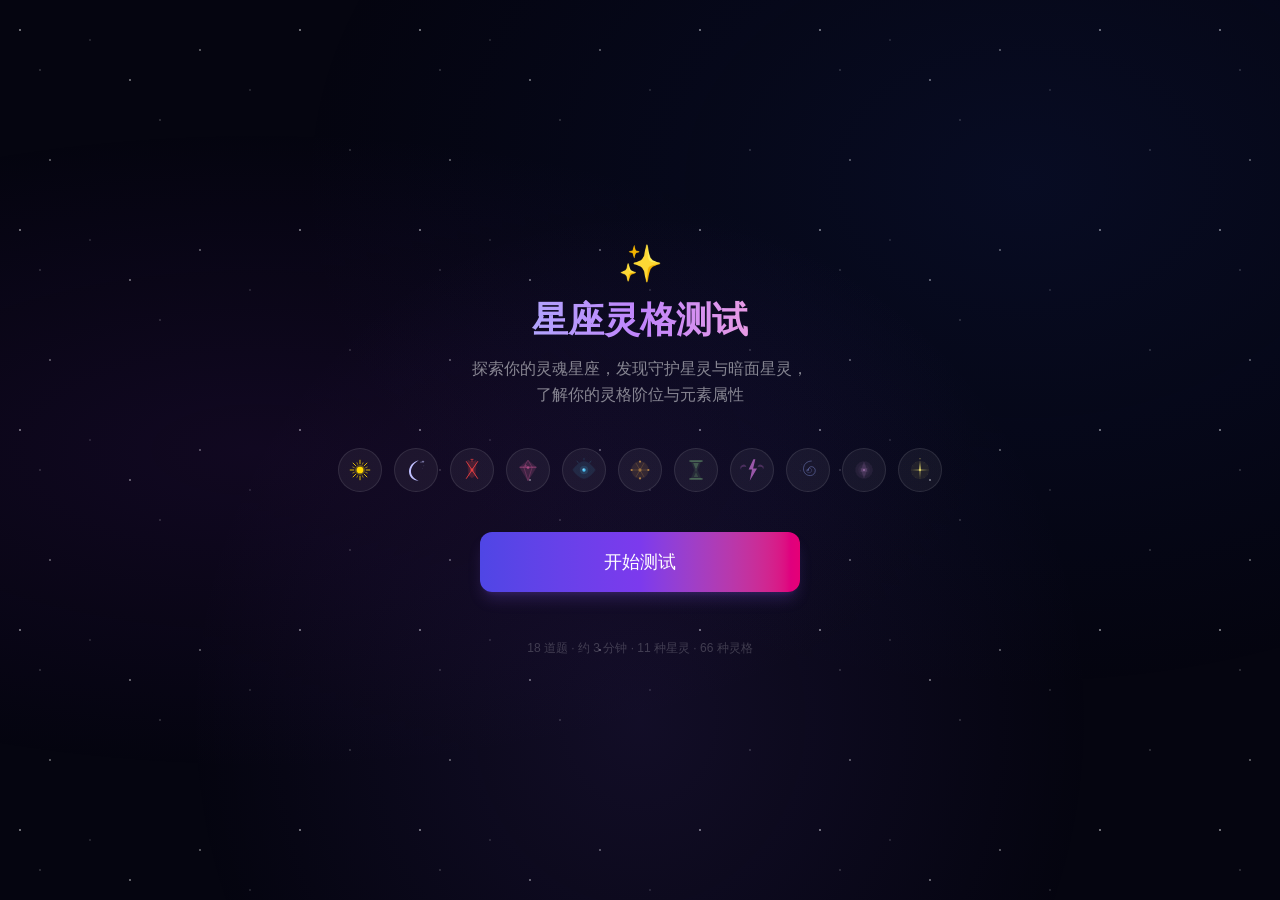
==== index.html @ 36cc38b6 "Fix: html2canvas lab() color - use onclone to inline computed styles" ====
<!DOCTYPE html><html lang="zh-CN" class="geist_a71539c9-module__T19VSG__variable geist_mono_8d43a2aa-module__8Li5zG__variable h-full antialiased"><head><meta charSet="utf-8"/><meta name="viewport" content="width=device-width, initial-scale=1, maximum-scale=1, user-scalable=no"/><link rel="preload" href="/_next/static/media/797e433ab948586e-s.p.09zddjkbdep5a.woff2" as="font" crossorigin="" type="font/woff2"/><link rel="preload" href="/_next/static/media/caa3a2e1cccd8315-s.p.09~u27dqhyhd6.woff2" as="font" crossorigin="" type="font/woff2"/><link rel="stylesheet" href="/_next/static/chunks/150m_~8eeoe51.css" data-precedence="next"/><link rel="preload" as="script" fetchPriority="low" href="/_next/static/chunks/15xrurgzs99gv.js"/><script src="/_next/static/chunks/02i7dfk78~t~2.js" async=""></script><script src="/_next/static/chunks/07lhk_q6pmm3r.js" async=""></script><script src="/_next/static/chunks/0ayx_1_hsv7m9.js" async=""></script><script src="/_next/static/chunks/turbopack-0jeee3~o09zmb.js" async=""></script><script src="/_next/static/chunks/0dbhjjzl8qfwv.js" async=""></script><script src="/_next/static/chunks/00cliq42u_wh..js" async=""></script><meta name="next-size-adjust" content=""/><meta name="theme-color" content="#050510"/><title>星座灵格测试 | 发现你的守护星灵</title><meta name="description" content="探索你的灵魂星座，发现守护星灵与暗面星灵，了解你的灵格阶位与元素属性"/><link rel="icon" href="/favicon.ico?favicon.0x3dzn~oxb6tn.ico" sizes="256x256" type="image/x-icon"/><script src="/_next/static/chunks/03~yq9q893hmn.js" noModule=""></script></head><body class="min-h-screen flex flex-col bg-[#050510] text-white relative"><div hidden=""><!--$--><!--/$--></div><div class="stars-bg"></div><div class="cosmic-overlay"></div><main class="relative z-10 flex-1 flex flex-col"><div class="flex-1 flex items-center justify-center"><div class="text-white/30 text-sm">加载中...</div></div><!--$--><!--/$--></main><script src="/_next/static/chunks/15xrurgzs99gv.js" id="_R_" async=""></script><script>(self.__next_f=self.__next_f||[]).push([0])</script><script>self.__next_f.push([1,"1:\"$Sreact.fragment\"\n2:I[39756,[\"/_next/static/chunks/0dbhjjzl8qfwv.js\"],\"default\"]\n3:I[37457,[\"/_next/static/chunks/0dbhjjzl8qfwv.js\"],\"default\"]\n4:I[47257,[\"/_next/static/chunks/0dbhjjzl8qfwv.js\"],\"ClientPageRoot\"]\n5:I[31713,[\"/_next/static/chunks/0dbhjjzl8qfwv.js\",\"/_next/static/chunks/00cliq42u_wh..js\"],\"default\"]\n8:I[97367,[\"/_next/static/chunks/0dbhjjzl8qfwv.js\"],\"OutletBoundary\"]\n9:\"$Sreact.suspense\"\nb:I[97367,[\"/_next/static/chunks/0dbhjjzl8qfwv.js\"],\"ViewportBoundary\"]\nd:I[97367,[\"/_next/static/chunks/0dbhjjzl8qfwv.js\"],\"MetadataBoundary\"]\nf:I[68027,[\"/_next/static/chunks/0dbhjjzl8qfwv.js\"],\"default\",1]\n:HL[\"/_next/static/chunks/150m_~8eeoe51.css\",\"style\"]\n:HL[\"/_next/static/media/797e433ab948586e-s.p.09zddjkbdep5a.woff2\",\"font\",{\"crossOrigin\":\"\",\"type\":\"font/woff2\"}]\n:HL[\"/_next/static/media/caa3a2e1cccd8315-s.p.09~u27dqhyhd6.woff2\",\"font\",{\"crossOrigin\":\"\",\"type\":\"font/woff2\"}]\n"])</script><script>self.__next_f.push([1,"0:{\"P\":null,\"c\":[\"\",\"\"],\"q\":\"\",\"i\":false,\"f\":[[[\"\",{\"children\":[\"__PAGE__\",{}]},\"$undefined\",\"$undefined\",16],[[\"$\",\"$1\",\"c\",{\"children\":[[[\"$\",\"link\",\"0\",{\"rel\":\"stylesheet\",\"href\":\"/_next/static/chunks/150m_~8eeoe51.css\",\"precedence\":\"next\",\"crossOrigin\":\"$undefined\",\"nonce\":\"$undefined\"}],[\"$\",\"script\",\"script-0\",{\"src\":\"/_next/static/chunks/0dbhjjzl8qfwv.js\",\"async\":true,\"nonce\":\"$undefined\"}]],[\"$\",\"html\",null,{\"lang\":\"zh-CN\",\"className\":\"geist_a71539c9-module__T19VSG__variable geist_mono_8d43a2aa-module__8Li5zG__variable h-full antialiased\",\"children\":[\"$\",\"body\",null,{\"className\":\"min-h-screen flex flex-col bg-[#050510] text-white relative\",\"children\":[[\"$\",\"div\",null,{\"className\":\"stars-bg\"}],[\"$\",\"div\",null,{\"className\":\"cosmic-overlay\"}],[\"$\",\"main\",null,{\"className\":\"relative z-10 flex-1 flex flex-col\",\"children\":[\"$\",\"$L2\",null,{\"parallelRouterKey\":\"children\",\"error\":\"$undefined\",\"errorStyles\":\"$undefined\",\"errorScripts\":\"$undefined\",\"template\":[\"$\",\"$L3\",null,{}],\"templateStyles\":\"$undefined\",\"templateScripts\":\"$undefined\",\"notFound\":[[[\"$\",\"title\",null,{\"children\":\"404: This page could not be found.\"}],[\"$\",\"div\",null,{\"style\":{\"fontFamily\":\"system-ui,\\\"Segoe UI\\\",Roboto,Helvetica,Arial,sans-serif,\\\"Apple Color Emoji\\\",\\\"Segoe UI Emoji\\\"\",\"height\":\"100vh\",\"textAlign\":\"center\",\"display\":\"flex\",\"flexDirection\":\"column\",\"alignItems\":\"center\",\"justifyContent\":\"center\"},\"children\":[\"$\",\"div\",null,{\"children\":[[\"$\",\"style\",null,{\"dangerouslySetInnerHTML\":{\"__html\":\"body{color:#000;background:#fff;margin:0}.next-error-h1{border-right:1px solid rgba(0,0,0,.3)}@media (prefers-color-scheme:dark){body{color:#fff;background:#000}.next-error-h1{border-right:1px solid rgba(255,255,255,.3)}}\"}}],[\"$\",\"h1\",null,{\"className\":\"next-error-h1\",\"style\":{\"display\":\"inline-block\",\"margin\":\"0 20px 0 0\",\"padding\":\"0 23px 0 0\",\"fontSize\":24,\"fontWeight\":500,\"verticalAlign\":\"top\",\"lineHeight\":\"49px\"},\"children\":404}],[\"$\",\"div\",null,{\"style\":{\"display\":\"inline-block\"},\"children\":[\"$\",\"h2\",null,{\"style\":{\"fontSize\":14,\"fontWeight\":400,\"lineHeight\":\"49px\",\"margin\":0},\"children\":\"This page could not be found.\"}]}]]}]}]],[]],\"forbidden\":\"$undefined\",\"unauthorized\":\"$undefined\"}]}]]}]}]]}],{\"children\":[[\"$\",\"$1\",\"c\",{\"children\":[[\"$\",\"$L4\",null,{\"Component\":\"$5\",\"serverProvidedParams\":{\"searchParams\":{},\"params\":{},\"promises\":[\"$@6\",\"$@7\"]}}],[[\"$\",\"script\",\"script-0\",{\"src\":\"/_next/static/chunks/00cliq42u_wh..js\",\"async\":true,\"nonce\":\"$undefined\"}]],[\"$\",\"$L8\",null,{\"children\":[\"$\",\"$9\",null,{\"name\":\"Next.MetadataOutlet\",\"children\":\"$@a\"}]}]]}],{},null,false,null]},null,false,null],[\"$\",\"$1\",\"h\",{\"children\":[null,[\"$\",\"$Lb\",null,{\"children\":\"$Lc\"}],[\"$\",\"div\",null,{\"hidden\":true,\"children\":[\"$\",\"$Ld\",null,{\"children\":[\"$\",\"$9\",null,{\"name\":\"Next.Metadata\",\"children\":\"$Le\"}]}]}],[\"$\",\"meta\",null,{\"name\":\"next-size-adjust\",\"content\":\"\"}]]}],false]],\"m\":\"$undefined\",\"G\":[\"$f\",[[\"$\",\"link\",\"0\",{\"rel\":\"stylesheet\",\"href\":\"/_next/static/chunks/150m_~8eeoe51.css\",\"precedence\":\"next\",\"crossOrigin\":\"$undefined\",\"nonce\":\"$undefined\"}]]],\"S\":true,\"h\":null,\"s\":\"$undefined\",\"l\":\"$undefined\",\"p\":\"$undefined\",\"d\":\"$undefined\",\"b\":\"wkE05wKiAJ2nXS3spjauS\"}\n"])</script><script>self.__next_f.push([1,"6:{}\n7:\"$0:f:0:1:1:children:0:props:children:0:props:serverProvidedParams:params\"\n"])</script><script>self.__next_f.push([1,"c:[[\"$\",\"meta\",\"0\",{\"charSet\":\"utf-8\"}],[\"$\",\"meta\",\"1\",{\"name\":\"viewport\",\"content\":\"width=device-width, initial-scale=1, maximum-scale=1, user-scalable=no\"}],[\"$\",\"meta\",\"2\",{\"name\":\"theme-color\",\"content\":\"#050510\"}]]\n"])</script><script>self.__next_f.push([1,"10:I[27201,[\"/_next/static/chunks/0dbhjjzl8qfwv.js\"],\"IconMark\"]\na:null\ne:[[\"$\",\"title\",\"0\",{\"children\":\"星座灵格测试 | 发现你的守护星灵\"}],[\"$\",\"meta\",\"1\",{\"name\":\"description\",\"content\":\"探索你的灵魂星座，发现守护星灵与暗面星灵，了解你的灵格阶位与元素属性\"}],[\"$\",\"link\",\"2\",{\"rel\":\"icon\",\"href\":\"/favicon.ico?favicon.0x3dzn~oxb6tn.ico\",\"sizes\":\"256x256\",\"type\":\"image/x-icon\"}],[\"$\",\"$L10\",\"3\",{}]]\n"])</script></body></html>
---- _next/static/chunks/150m_~8eeoe51.css ----
@font-face{font-family:Geist;font-style:normal;font-weight:100 900;font-display:swap;src:url(../media/fef07dbb0973bf53-s.12tyk43_3sh9u.woff2)format("woff2");unicode-range:U+460-52F,U+1C80-1C8A,U+20B4,U+2DE0-2DFF,U+A640-A69F,U+FE2E-FE2F}@font-face{font-family:Geist;font-style:normal;font-weight:100 900;font-display:swap;src:url(../media/8a480f0b521d4e75-s.0jzbimsg8vl84.woff2)format("woff2");unicode-range:U+301,U+400-45F,U+490-491,U+4B0-4B1,U+2116}@font-face{font-family:Geist;font-style:normal;font-weight:100 900;font-display:swap;src:url(../media/53b9e256198e5412-s.0-wfv7uh4i7h9.woff2)format("woff2");unicode-range:U+102-103,U+110-111,U+128-129,U+168-169,U+1A0-1A1,U+1AF-1B0,U+300-301,U+303-304,U+308-309,U+323,U+329,U+1EA0-1EF9,U+20AB}@font-face{font-family:Geist;font-style:normal;font-weight:100 900;font-display:swap;src:url(../media/7178b3e590c64307-s.0nx0ww8fni_q3.woff2)format("woff2");unicode-range:U+100-2BA,U+2BD-2C5,U+2C7-2CC,U+2CE-2D7,U+2DD-2FF,U+304,U+308,U+329,U+1D00-1DBF,U+1E00-1E9F,U+1EF2-1EFF,U+2020,U+20A0-20AB,U+20AD-20C0,U+2113,U+2C60-2C7F,U+A720-A7FF}@font-face{font-family:Geist;font-style:normal;font-weight:100 900;font-display:swap;src:url(../media/caa3a2e1cccd8315-s.p.09~u27dqhyhd6.woff2)format("woff2");unicode-range:U+??,U+131,U+152-153,U+2BB-2BC,U+2C6,U+2DA,U+2DC,U+304,U+308,U+329,U+2000-206F,U+20AC,U+2122,U+2191,U+2193,U+2212,U+2215,U+FEFF,U+FFFD}@font-face{font-family:Geist Fallback;src:local(Arial);ascent-override:95.94%;descent-override:28.16%;line-gap-override:0.0%;size-adjust:104.76%}.geist_a71539c9-module__T19VSG__className{font-family:Geist,Geist Fallback;font-style:normal}.geist_a71539c9-module__T19VSG__variable{--font-geist-sans:"Geist", "Geist Fallback"}
@font-face{font-family:Geist Mono;font-style:normal;font-weight:100 900;font-display:swap;src:url(../media/5ce348bf30bf5439-s.0ee55_hj9qcer.woff2)format("woff2");unicode-range:U+460-52F,U+1C80-1C8A,U+20B4,U+2DE0-2DFF,U+A640-A69F,U+FE2E-FE2F}@font-face{font-family:Geist Mono;font-style:normal;font-weight:100 900;font-display:swap;src:url(../media/4fa387ec64143e14-s.0.qu-9752pffj.woff2)format("woff2");unicode-range:U+301,U+400-45F,U+490-491,U+4B0-4B1,U+2116}@font-face{font-family:Geist Mono;font-style:normal;font-weight:100 900;font-display:swap;src:url(../media/6306c77e7c8268e4-s.0mao5jbfbduzp.woff2)format("woff2");unicode-range:U+2000-2001,U+2004-2008,U+200A,U+23B8-23BD,U+2500-259F}@font-face{font-family:Geist Mono;font-style:normal;font-weight:100 900;font-display:swap;src:url(../media/7d817b4c03b0c5f1-s.0uzt.a6d44yda.woff2)format("woff2");unicode-range:U+102-103,U+110-111,U+128-129,U+168-169,U+1A0-1A1,U+1AF-1B0,U+300-301,U+303-304,U+308-309,U+323,U+329,U+1EA0-1EF9,U+20AB}@font-face{font-family:Geist Mono;font-style:normal;font-weight:100 900;font-display:swap;src:url(../media/bbc41e54d2fcbd21-s.0mvwgmnhv29no.woff2)format("woff2");unicode-range:U+100-2BA,U+2BD-2C5,U+2C7-2CC,U+2CE-2D7,U+2DD-2FF,U+304,U+308,U+329,U+1D00-1DBF,U+1E00-1E9F,U+1EF2-1EFF,U+2020,U+20A0-20AB,U+20AD-20C0,U+2113,U+2C60-2C7F,U+A720-A7FF}@font-face{font-family:Geist Mono;font-style:normal;font-weight:100 900;font-display:swap;src:url(../media/797e433ab948586e-s.p.09zddjkbdep5a.woff2)format("woff2");unicode-range:U+??,U+131,U+152-153,U+2BB-2BC,U+2C6,U+2DA,U+2DC,U+304,U+308,U+329,U+2000-206F,U+20AC,U+2122,U+2191,U+2193,U+2212,U+2215,U+FEFF,U+FFFD}@font-face{font-family:Geist Mono Fallback;src:local(Arial);ascent-override:74.67%;descent-override:21.92%;line-gap-override:0.0%;size-adjust:134.59%}.geist_mono_8d43a2aa-module__8Li5zG__className{font-family:Geist Mono,Geist Mono Fallback;font-style:normal}.geist_mono_8d43a2aa-module__8Li5zG__variable{--font-geist-mono:"Geist Mono", "Geist Mono Fallback"}
@layer properties{@supports (((-webkit-hyphens:none)) and (not (margin-trim:inline))) or ((-moz-orient:inline) and (not (color:rgb(from red r g b)))){*,:before,:after,::backdrop{--tw-space-y-reverse:0;--tw-border-style:solid;--tw-gradient-position:initial;--tw-gradient-from:#0000;--tw-gradient-via:#0000;--tw-gradient-to:#0000;--tw-gradient-stops:initial;--tw-gradient-via-stops:initial;--tw-gradient-from-position:0%;--tw-gradient-via-position:50%;--tw-gradient-to-position:100%;--tw-leading:initial;--tw-font-weight:initial;--tw-tracking:initial;--tw-shadow:0 0 #0000;--tw-shadow-color:initial;--tw-shadow-alpha:100%;--tw-inset-shadow:0 0 #0000;--tw-inset-shadow-color:initial;--tw-inset-shadow-alpha:100%;--tw-ring-color:initial;--tw-ring-shadow:0 0 #0000;--tw-inset-ring-color:initial;--tw-inset-ring-shadow:0 0 #0000;--tw-ring-inset:initial;--tw-ring-offset-width:0px;--tw-ring-offset-color:#fff;--tw-ring-offset-shadow:0 0 #0000;--tw-duration:initial;--tw-ease:initial}}}@layer theme{:root,:host{--color-indigo-950:#1e1a4d;--color-pink-300:#fda5d5;--color-pink-600:#e30076;--spacing:.25rem;--container-xs:20rem;--container-sm:24rem;--container-lg:32rem;--text-xs:.75rem;--text-xs--line-height:calc(1 / .75);--text-sm:.875rem;--text-sm--line-height:calc(1.25 / .875);--text-base:1rem;--text-base--line-height:calc(1.5 / 1);--text-lg:1.125rem;--text-lg--line-height:calc(1.75 / 1.125);--text-xl:1.25rem;--text-xl--line-height:calc(1.75 / 1.25);--text-2xl:1.5rem;--text-2xl--line-height:calc(2 / 1.5);--text-3xl:1.875rem;--text-3xl--line-height:calc(2.25 / 1.875);--text-4xl:2.25rem;--text-4xl--line-height:calc(2.5 / 2.25);--text-5xl:3rem;--text-5xl--line-height:1;--font-weight-medium:500;--font-weight-semibold:600;--font-weight-bold:700;--tracking-wide:.025em;--tracking-widest:.1em;--leading-relaxed:1.625;--radius-lg:.5rem;--radius-xl:.75rem;--radius-2xl:1rem;--ease-out:cubic-bezier(0, 0, .2, 1);--ease-in-out:cubic-bezier(.4, 0, .2, 1);--default-transition-duration:.15s;--default-transition-timing-function:cubic-bezier(.4, 0, .2, 1);--default-font-family:var(--font-geist-sans);--default-mono-font-family:var(--font-geist-mono)}@supports (color:lab(0% 0 0)){:root,:host{--color-indigo-950:lab(12.4853% 14.9672 -31.3418);--color-pink-300:lab(77.8308% 38.525 -10.5394);--color-pink-600:lab(49.5493% 79.8381 2.31768)}}}@layer base{*,:after,:before,::backdrop{box-sizing:border-box;border:0 solid;margin:0;padding:0}::file-selector-button{box-sizing:border-box;border:0 solid;margin:0;padding:0}html,:host{-webkit-text-size-adjust:100%;tab-size:4;line-height:1.5;font-family:var(--default-font-family,ui-sans-serif, system-ui, sans-serif, "Apple Color Emoji", "Segoe UI Emoji", "Segoe UI Symbol", "Noto Color Emoji");font-feature-settings:var(--default-font-feature-settings,normal);font-variation-settings:var(--default-font-variation-settings,normal);-webkit-tap-highlight-color:transparent}hr{height:0;color:inherit;border-top-width:1px}abbr:where([title]){-webkit-text-decoration:underline dotted;text-decoration:underline dotted}h1,h2,h3,h4,h5,h6{font-size:inherit;font-weight:inherit}a{color:inherit;-webkit-text-decoration:inherit;-webkit-text-decoration:inherit;-webkit-text-decoration:inherit;-webkit-text-decoration:inherit;text-decoration:inherit}b,strong{font-weight:bolder}code,kbd,samp,pre{font-family:var(--default-mono-font-family,ui-monospace, SFMono-Regular, Menlo, Monaco, Consolas, "Liberation Mono", "Courier New", monospace);font-feature-settings:var(--default-mono-font-feature-settings,normal);font-variation-settings:var(--default-mono-font-variation-settings,normal);font-size:1em}small{font-size:80%}sub,sup{vertical-align:baseline;font-size:75%;line-height:0;position:relative}sub{bottom:-.25em}sup{top:-.5em}table{text-indent:0;border-color:inherit;border-collapse:collapse}:-moz-focusring{outline:auto}progress{vertical-align:baseline}summary{display:list-item}ol,ul,menu{list-style:none}img,svg,video,canvas,audio,iframe,embed,object{vertical-align:middle;display:block}img,video{max-width:100%;height:auto}button,input,select,optgroup,textarea{font:inherit;font-feature-settings:inherit;font-variation-settings:inherit;letter-spacing:inherit;color:inherit;opacity:1;background-color:#0000;border-radius:0}::file-selector-button{font:inherit;font-feature-settings:inherit;font-variation-settings:inherit;letter-spacing:inherit;color:inherit;opacity:1;background-color:#0000;border-radius:0}:where(select:is([multiple],[size])) optgroup{font-weight:bolder}:where(select:is([multiple],[size])) optgroup option{padding-inline-start:20px}::file-selector-button{margin-inline-end:4px}::placeholder{opacity:1}@supports (not ((-webkit-appearance:-apple-pay-button))) or (contain-intrinsic-size:1px){::placeholder{color:currentColor}@supports (color:color-mix(in lab, red, red)){::placeholder{color:color-mix(in oklab, currentcolor 50%, transparent)}}}textarea{resize:vertical}::-webkit-search-decoration{-webkit-appearance:none}::-webkit-date-and-time-value{min-height:1lh;text-align:inherit}::-webkit-datetime-edit{display:inline-flex}::-webkit-datetime-edit-fields-wrapper{padding:0}::-webkit-datetime-edit{padding-block:0}::-webkit-datetime-edit-year-field{padding-block:0}::-webkit-datetime-edit-month-field{padding-block:0}::-webkit-datetime-edit-day-field{padding-block:0}::-webkit-datetime-edit-hour-field{padding-block:0}::-webkit-datetime-edit-minute-field{padding-block:0}::-webkit-datetime-edit-second-field{padding-block:0}::-webkit-datetime-edit-millisecond-field{padding-block:0}::-webkit-datetime-edit-meridiem-field{padding-block:0}::-webkit-calendar-picker-indicator{line-height:1}:-moz-ui-invalid{box-shadow:none}button,input:where([type=button],[type=reset],[type=submit]){appearance:button}::file-selector-button{appearance:button}::-webkit-inner-spin-button{height:auto}::-webkit-outer-spin-button{height:auto}[hidden]:where(:not([hidden=until-found])){display:none!important}}@layer components;@layer utilities{.relative{position:relative}.z-10{z-index:10}.mx-auto{margin-inline:auto}.my-5{margin-block:calc(var(--spacing) * 5)}.mt-6{margin-top:calc(var(--spacing) * 6)}.mt-12{margin-top:calc(var(--spacing) * 12)}.mr-2{margin-right:calc(var(--spacing) * 2)}.mb-1{margin-bottom:calc(var(--spacing) * 1)}.mb-2{margin-bottom:calc(var(--spacing) * 2)}.mb-3{margin-bottom:calc(var(--spacing) * 3)}.mb-4{margin-bottom:calc(var(--spacing) * 4)}.mb-6{margin-bottom:calc(var(--spacing) * 6)}.mb-8{margin-bottom:calc(var(--spacing) * 8)}.mb-10{margin-bottom:calc(var(--spacing) * 10)}.contents{display:contents}.flex{display:flex}.grid{display:grid}.inline-flex{display:inline-flex}.h-1\.5{height:calc(var(--spacing) * 1.5)}.h-2{height:calc(var(--spacing) * 2)}.h-3{height:calc(var(--spacing) * 3)}.h-7{height:calc(var(--spacing) * 7)}.h-11{height:calc(var(--spacing) * 11)}.h-full{height:100%}.h-px{height:1px}.min-h-screen{min-height:100vh}.w-5{width:calc(var(--spacing) * 5)}.w-6{width:calc(var(--spacing) * 6)}.w-7{width:calc(var(--spacing) * 7)}.w-10{width:calc(var(--spacing) * 10)}.w-11{width:calc(var(--spacing) * 11)}.w-12{width:calc(var(--spacing) * 12)}.w-\[375px\]{width:375px}.w-full{width:100%}.max-w-\[375px\]{max-width:375px}.max-w-lg{max-width:var(--container-lg)}.max-w-sm{max-width:var(--container-sm)}.max-w-xs{max-width:var(--container-xs)}.flex-1{flex:1}.flex-shrink-0{flex-shrink:0}.scale-\[1\.02\]{scale:1.02}.grid-cols-3{grid-template-columns:repeat(3,minmax(0,1fr))}.flex-col{flex-direction:column}.flex-wrap{flex-wrap:wrap}.items-center{align-items:center}.items-start{align-items:flex-start}.justify-between{justify-content:space-between}.justify-center{justify-content:center}.gap-2{gap:calc(var(--spacing) * 2)}.gap-2\.5{gap:calc(var(--spacing) * 2.5)}.gap-3{gap:calc(var(--spacing) * 3)}.gap-6{gap:calc(var(--spacing) * 6)}:where(.space-y-1\.5>:not(:last-child)){--tw-space-y-reverse:0;margin-block-start:calc(calc(var(--spacing) * 1.5) * var(--tw-space-y-reverse));margin-block-end:calc(calc(var(--spacing) * 1.5) * calc(1 - var(--tw-space-y-reverse)))}:where(.space-y-2>:not(:last-child)){--tw-space-y-reverse:0;margin-block-start:calc(calc(var(--spacing) * 2) * var(--tw-space-y-reverse));margin-block-end:calc(calc(var(--spacing) * 2) * calc(1 - var(--tw-space-y-reverse)))}:where(.space-y-2\.5>:not(:last-child)){--tw-space-y-reverse:0;margin-block-start:calc(calc(var(--spacing) * 2.5) * var(--tw-space-y-reverse));margin-block-end:calc(calc(var(--spacing) * 2.5) * calc(1 - var(--tw-space-y-reverse)))}:where(.space-y-3>:not(:last-child)){--tw-space-y-reverse:0;margin-block-start:calc(calc(var(--spacing) * 3) * var(--tw-space-y-reverse));margin-block-end:calc(calc(var(--spacing) * 3) * calc(1 - var(--tw-space-y-reverse)))}.truncate{text-overflow:ellipsis;white-space:nowrap;overflow:hidden}.overflow-hidden{overflow:hidden}.rounded-2xl{border-radius:var(--radius-2xl)}.rounded-full{border-radius:3.40282e38px}.rounded-lg{border-radius:var(--radius-lg)}.rounded-xl{border-radius:var(--radius-xl)}.border{border-style:var(--tw-border-style);border-width:1px}.border-indigo-400\/60{border-color:#818cf899;border-color:lab(61.1112% 17.7251 -56.2771/.6)}.border-white\/10{border-color:#ffffff1a;border-color:lab(100% -.0000298023 .0000119209/.1)}.bg-\[\#050510\]{background-color:#050510}.bg-indigo-400{background-color:#818cf8}.bg-indigo-600{background-color:#4f46e5}.bg-indigo-600\/30{background-color:#4f46e54d;background-color:lab(39.3777% 41.5481 -80.9657/.3)}.bg-white\/5{background-color:#ffffff0d;background-color:lab(100% -.0000298023 .0000119209/.05)}.bg-white\/10{background-color:#ffffff1a;background-color:lab(100% -.0000298023 .0000119209/.1)}.bg-gradient-to-r{--tw-gradient-position:to right in oklab;background-image:linear-gradient(var(--tw-gradient-stops))}.from-indigo-300{--tw-gradient-from:#a5b4fc;--tw-gradient-stops:var(--tw-gradient-via-stops,var(--tw-gradient-position), var(--tw-gradient-from) var(--tw-gradient-from-position), var(--tw-gradient-to) var(--tw-gradient-to-position))}.from-indigo-500{--tw-gradient-from:#6366f1;--tw-gradient-stops:var(--tw-gradient-via-stops,var(--tw-gradient-position), var(--tw-gradient-from) var(--tw-gradient-from-position), var(--tw-gradient-to) var(--tw-gradient-to-position))}.from-indigo-600{--tw-gradient-from:#4f46e5;--tw-gradient-stops:var(--tw-gradient-via-stops,var(--tw-gradient-position), var(--tw-gradient-from) var(--tw-gradient-from-position), var(--tw-gradient-to) var(--tw-gradient-to-position))}.via-purple-300{--tw-gradient-via:#c084fc;--tw-gradient-via-stops:var(--tw-gradient-position), var(--tw-gradient-from) var(--tw-gradient-from-position), var(--tw-gradient-via) var(--tw-gradient-via-position), var(--tw-gradient-to) var(--tw-gradient-to-position);--tw-gradient-stops:var(--tw-gradient-via-stops)}.via-purple-600{--tw-gradient-via:#7c3aed;--tw-gradient-via-stops:var(--tw-gradient-position), var(--tw-gradient-from) var(--tw-gradient-from-position), var(--tw-gradient-via) var(--tw-gradient-via-position), var(--tw-gradient-to) var(--tw-gradient-to-position);--tw-gradient-stops:var(--tw-gradient-via-stops)}.to-pink-300{--tw-gradient-to:var(--color-pink-300);--tw-gradient-stops:var(--tw-gradient-via-stops,var(--tw-gradient-position), var(--tw-gradient-from) var(--tw-gradient-from-position), var(--tw-gradient-to) var(--tw-gradient-to-position))}.to-pink-600{--tw-gradient-to:var(--color-pink-600);--tw-gradient-stops:var(--tw-gradient-via-stops,var(--tw-gradient-position), var(--tw-gradient-from) var(--tw-gradient-from-position), var(--tw-gradient-to) var(--tw-gradient-to-position))}.to-purple-500{--tw-gradient-to:#8b5cf6;--tw-gradient-stops:var(--tw-gradient-via-stops,var(--tw-gradient-position), var(--tw-gradient-from) var(--tw-gradient-from-position), var(--tw-gradient-to) var(--tw-gradient-to-position))}.to-purple-600{--tw-gradient-to:#7c3aed;--tw-gradient-stops:var(--tw-gradient-via-stops,var(--tw-gradient-position), var(--tw-gradient-from) var(--tw-gradient-from-position), var(--tw-gradient-to) var(--tw-gradient-to-position))}.bg-clip-text{-webkit-background-clip:text;background-clip:text}.p-2{padding:calc(var(--spacing) * 2)}.px-2{padding-inline:calc(var(--spacing) * 2)}.px-3{padding-inline:calc(var(--spacing) * 3)}.px-4{padding-inline:calc(var(--spacing) * 4)}.px-5{padding-inline:calc(var(--spacing) * 5)}.px-6{padding-inline:calc(var(--spacing) * 6)}.px-8{padding-inline:calc(var(--spacing) * 8)}.py-1{padding-block:calc(var(--spacing) * 1)}.py-2{padding-block:calc(var(--spacing) * 2)}.py-3{padding-block:calc(var(--spacing) * 3)}.py-3\.5{padding-block:calc(var(--spacing) * 3.5)}.py-4{padding-block:calc(var(--spacing) * 4)}.py-8{padding-block:calc(var(--spacing) * 8)}.py-12{padding-block:calc(var(--spacing) * 12)}.text-center{text-align:center}.text-left{text-align:left}.text-right{text-align:right}.text-2xl{font-size:var(--text-2xl);line-height:var(--tw-leading,var(--text-2xl--line-height))}.text-3xl{font-size:var(--text-3xl);line-height:var(--tw-leading,var(--text-3xl--line-height))}.text-4xl{font-size:var(--text-4xl);line-height:var(--tw-leading,var(--text-4xl--line-height))}.text-5xl{font-size:var(--text-5xl);line-height:var(--tw-leading,var(--text-5xl--line-height))}.text-base{font-size:var(--text-base);line-height:var(--tw-leading,var(--text-base--line-height))}.text-lg{font-size:var(--text-lg);line-height:var(--tw-leading,var(--text-lg--line-height))}.text-sm{font-size:var(--text-sm);line-height:var(--tw-leading,var(--text-sm--line-height))}.text-xl{font-size:var(--text-xl);line-height:var(--tw-leading,var(--text-xl--line-height))}.text-xs{font-size:var(--text-xs);line-height:var(--tw-leading,var(--text-xs--line-height))}.text-\[10px\]{font-size:10px}.leading-relaxed{--tw-leading:var(--leading-relaxed);line-height:var(--leading-relaxed)}.font-bold{--tw-font-weight:var(--font-weight-bold);font-weight:var(--font-weight-bold)}.font-medium{--tw-font-weight:var(--font-weight-medium);font-weight:var(--font-weight-medium)}.font-semibold{--tw-font-weight:var(--font-weight-semibold);font-weight:var(--font-weight-semibold)}.tracking-wide{--tw-tracking:var(--tracking-wide);letter-spacing:var(--tracking-wide)}.tracking-widest{--tw-tracking:var(--tracking-widest);letter-spacing:var(--tracking-widest)}.text-indigo-200\/80{color:#c7d2fecc;color:lab(84.441% 2.99528 -22.9673/.8)}.text-indigo-300\/60{color:#a5b4fc99;color:lab(74.1847% 7.29644 -37.7881/.6)}.text-indigo-300\/70{color:#a5b4fcb3;color:lab(74.1847% 7.29644 -37.7881/.7)}.text-indigo-950{color:var(--color-indigo-950)}.text-transparent{color:#0000}.text-white{color:#fff}.text-white\/20{color:#fff3;color:lab(100% -.0000298023 .0000119209/.2)}.text-white\/30{color:#ffffff4d;color:lab(100% -.0000298023 .0000119209/.3)}.text-white\/40{color:#fff6;color:lab(100% -.0000298023 .0000119209/.4)}.text-white\/50{color:#ffffff80;color:lab(100% -.0000298023 .0000119209/.5)}.text-white\/60{color:#fff9;color:lab(100% -.0000298023 .0000119209/.6)}.text-white\/70{color:#ffffffb3;color:lab(100% -.0000298023 .0000119209/.7)}.text-white\/80{color:#fffc;color:lab(100% -.0000298023 .0000119209/.8)}.text-white\/90{color:#ffffffe6;color:lab(100% -.0000298023 .0000119209/.9)}.uppercase{text-transform:uppercase}.antialiased{-webkit-font-smoothing:antialiased;-moz-osx-font-smoothing:grayscale}.opacity-50{opacity:.5}.shadow-lg{--tw-shadow:0 10px 15px -3px var(--tw-shadow-color,#0000001a), 0 4px 6px -4px var(--tw-shadow-color,#0000001a);box-shadow:var(--tw-inset-shadow), var(--tw-inset-ring-shadow), var(--tw-ring-offset-shadow), var(--tw-ring-shadow), var(--tw-shadow)}.shadow-indigo-500\/20{--tw-shadow-color:#6366f133}@supports (color:color-mix(in lab, red, red)){.shadow-indigo-500\/20{--tw-shadow-color:color-mix(in oklab, lab(49.0485% 30.3449 -71.8737/.2) var(--tw-shadow-alpha), transparent)}}.shadow-purple-500\/20{--tw-shadow-color:#8b5cf633}@supports (color:color-mix(in lab, red, red)){.shadow-purple-500\/20{--tw-shadow-color:color-mix(in oklab, lab(50.6912% 45.8506 -71.7974/.2) var(--tw-shadow-alpha), transparent)}}.transition-all{transition-property:all;transition-timing-function:var(--tw-ease,var(--default-transition-timing-function));transition-duration:var(--tw-duration,var(--default-transition-duration))}.transition-colors{transition-property:color,background-color,border-color,outline-color,text-decoration-color,fill,stroke,--tw-gradient-from,--tw-gradient-via,--tw-gradient-to;transition-timing-function:var(--tw-ease,var(--default-transition-timing-function));transition-duration:var(--tw-duration,var(--default-transition-duration))}.duration-300{--tw-duration:.3s;transition-duration:.3s}.duration-500{--tw-duration:.5s;transition-duration:.5s}.duration-700{--tw-duration:.7s;transition-duration:.7s}.ease-in-out{--tw-ease:var(--ease-in-out);transition-timing-function:var(--ease-in-out)}.ease-out{--tw-ease:var(--ease-out);transition-timing-function:var(--ease-out)}@media (hover:hover){.hover\:scale-\[1\.01\]:hover{scale:1.01}.hover\:scale-\[1\.02\]:hover{scale:1.02}.hover\:border-white\/20:hover{border-color:#fff3;border-color:lab(100% -.0000298023 .0000119209/.2)}.hover\:bg-indigo-500:hover{background-color:#6366f1}.hover\:bg-white\/10:hover{background-color:#ffffff1a;background-color:lab(100% -.0000298023 .0000119209/.1)}.hover\:from-indigo-400:hover{--tw-gradient-from:#818cf8;--tw-gradient-stops:var(--tw-gradient-via-stops,var(--tw-gradient-position), var(--tw-gradient-from) var(--tw-gradient-from-position), var(--tw-gradient-to) var(--tw-gradient-to-position))}.hover\:from-indigo-500:hover{--tw-gradient-from:#6366f1;--tw-gradient-stops:var(--tw-gradient-via-stops,var(--tw-gradient-position), var(--tw-gradient-from) var(--tw-gradient-from-position), var(--tw-gradient-to) var(--tw-gradient-to-position))}.hover\:via-purple-500:hover{--tw-gradient-via:#8b5cf6;--tw-gradient-via-stops:var(--tw-gradient-position), var(--tw-gradient-from) var(--tw-gradient-from-position), var(--tw-gradient-via) var(--tw-gradient-via-position), var(--tw-gradient-to) var(--tw-gradient-to-position);--tw-gradient-stops:var(--tw-gradient-via-stops)}.hover\:to-pink-500:hover{--tw-gradient-to:#ec4899;--tw-gradient-stops:var(--tw-gradient-via-stops,var(--tw-gradient-position), var(--tw-gradient-from) var(--tw-gradient-from-position), var(--tw-gradient-to) var(--tw-gradient-to-position))}.hover\:to-purple-400:hover{--tw-gradient-to:#a855f7;--tw-gradient-stops:var(--tw-gradient-via-stops,var(--tw-gradient-position), var(--tw-gradient-from) var(--tw-gradient-from-position), var(--tw-gradient-to) var(--tw-gradient-to-position))}.hover\:to-purple-500:hover{--tw-gradient-to:#8b5cf6;--tw-gradient-stops:var(--tw-gradient-via-stops,var(--tw-gradient-position), var(--tw-gradient-from) var(--tw-gradient-from-position), var(--tw-gradient-to) var(--tw-gradient-to-position))}.hover\:text-white:hover{color:#fff}.hover\:text-white\/60:hover{color:#fff9;color:lab(100% -.0000298023 .0000119209/.6)}.hover\:shadow-lg:hover{--tw-shadow:0 10px 15px -3px var(--tw-shadow-color,#0000001a), 0 4px 6px -4px var(--tw-shadow-color,#0000001a);box-shadow:var(--tw-inset-shadow), var(--tw-inset-ring-shadow), var(--tw-ring-offset-shadow), var(--tw-ring-shadow), var(--tw-shadow)}.hover\:shadow-md:hover{--tw-shadow:0 4px 6px -1px var(--tw-shadow-color,#0000001a), 0 2px 4px -2px var(--tw-shadow-color,#0000001a);box-shadow:var(--tw-inset-shadow), var(--tw-inset-ring-shadow), var(--tw-ring-offset-shadow), var(--tw-ring-shadow), var(--tw-shadow)}.hover\:shadow-xl:hover{--tw-shadow:0 20px 25px -5px var(--tw-shadow-color,#0000001a), 0 8px 10px -6px var(--tw-shadow-color,#0000001a);box-shadow:var(--tw-inset-shadow), var(--tw-inset-ring-shadow), var(--tw-ring-offset-shadow), var(--tw-ring-shadow), var(--tw-shadow)}.hover\:shadow-indigo-500\/10:hover{--tw-shadow-color:#6366f11a}@supports (color:color-mix(in lab, red, red)){.hover\:shadow-indigo-500\/10:hover{--tw-shadow-color:color-mix(in oklab, lab(49.0485% 30.3449 -71.8737/.1) var(--tw-shadow-alpha), transparent)}}.hover\:shadow-purple-500\/25:hover{--tw-shadow-color:#8b5cf640}@supports (color:color-mix(in lab, red, red)){.hover\:shadow-purple-500\/25:hover{--tw-shadow-color:color-mix(in oklab, lab(50.6912% 45.8506 -71.7974/.25) var(--tw-shadow-alpha), transparent)}}.hover\:shadow-purple-500\/30:hover{--tw-shadow-color:#8b5cf64d}@supports (color:color-mix(in lab, red, red)){.hover\:shadow-purple-500\/30:hover{--tw-shadow-color:color-mix(in oklab, lab(50.6912% 45.8506 -71.7974/.3) var(--tw-shadow-alpha), transparent)}}}.active\:scale-\[0\.98\]:active{scale:.98}.disabled\:cursor-not-allowed:disabled{cursor:not-allowed}.disabled\:opacity-50:disabled{opacity:.5}@media (min-width:48rem){.md\:text-2xl{font-size:var(--text-2xl);line-height:var(--tw-leading,var(--text-2xl--line-height))}.md\:text-4xl{font-size:var(--text-4xl);line-height:var(--tw-leading,var(--text-4xl--line-height))}.md\:text-base{font-size:var(--text-base);line-height:var(--tw-leading,var(--text-base--line-height))}}}:root{--background:#050510;--foreground:#ededed}body{background:var(--background);color:var(--foreground);font-family:Arial,Helvetica,sans-serif;overflow-x:hidden}@keyframes twinkle{0%,to{opacity:.3}50%{opacity:1}}@keyframes float{0%,to{transform:translateY(0)}50%{transform:translateY(-20px)}}@keyframes fadeIn{0%{opacity:0;transform:translateY(16px)}to{opacity:1;transform:translateY(0)}}@keyframes slideInUp{0%{opacity:0;transform:translateY(30px)}to{opacity:1;transform:translateY(0)}}@keyframes pulse-glow{0%,to{box-shadow:0 0 20px #6366f14d}50%{box-shadow:0 0 40px #6366f199}}@keyframes shimmer{0%{background-position:-200%}to{background-position:200%}}.animate-fadeIn{animation:.5s ease-out forwards fadeIn}.animate-slideInUp{animation:.6s ease-out forwards slideInUp}.animate-pulse-glow{animation:2s ease-in-out infinite pulse-glow}.stars-bg{z-index:0;pointer-events:none;background-color:#0000;background-image:radial-gradient(1.5px 1.5px at 20px 30px,#fffc,#0000),radial-gradient(1px 1px at 40px 70px,#ffffff80,#0000),radial-gradient(1.5px 1.5px at 50px 160px,#fff9,#0000),radial-gradient(1px 1px at 90px 40px,#fff6,#0000),radial-gradient(1.5px 1.5px at 130px 80px,#ffffffb3,#0000),radial-gradient(1px 1px at 160px 120px,#ffffff80,#0000),radial-gradient(1.5px 1.5px at 200px 50px,#fff9,#0000),radial-gradient(1px 1px at 250px 90px,#fff6,#0000),radial-gradient(1.5px 1.5px at 300px 30px,#fffc,#0000),radial-gradient(1px 1px at 350px 150px,#ffffff80,#0000);background-position:0 0,0 0,0 0,0 0,0 0,0 0,0 0,0 0,0 0,0 0;background-repeat:repeat,repeat,repeat,repeat,repeat,repeat,repeat,repeat,repeat,repeat;background-size:400px 200px;background-attachment:scroll,scroll,scroll,scroll,scroll,scroll,scroll,scroll,scroll,scroll;background-origin:padding-box,padding-box,padding-box,padding-box,padding-box,padding-box,padding-box,padding-box,padding-box,padding-box;background-clip:border-box,border-box,border-box,border-box,border-box,border-box,border-box,border-box,border-box,border-box;animation:4s ease-in-out infinite alternate twinkle;position:fixed;inset:0}.cosmic-overlay{z-index:0;pointer-events:none;background:radial-gradient(at 20%,#581c8726 0%,#0000 50%),radial-gradient(at 80% 20%,#1e40af1f 0%,#0000 50%),radial-gradient(at 50% 80%,#8b5cf61a 0%,#0000 50%);position:fixed;inset:0}.btn-shimmer{background-size:200%;animation:3s linear infinite shimmer}::-webkit-scrollbar{width:4px}::-webkit-scrollbar-track{background:0 0}::-webkit-scrollbar-thumb{background:#8b5cf64d;border-radius:2px}::-webkit-scrollbar-thumb:hover{background:#8b5cf680}@property --tw-space-y-reverse{syntax:"*";inherits:false;initial-value:0}@property --tw-border-style{syntax:"*";inherits:false;initial-value:solid}@property --tw-gradient-position{syntax:"*";inherits:false}@property --tw-gradient-from{syntax:"<color>";inherits:false;initial-value:#0000}@property --tw-gradient-via{syntax:"<color>";inherits:false;initial-value:#0000}@property --tw-gradient-to{syntax:"<color>";inherits:false;initial-value:#0000}@property --tw-gradient-stops{syntax:"*";inherits:false}@property --tw-gradient-via-stops{syntax:"*";inherits:false}@property --tw-gradient-from-position{syntax:"<length-percentage>";inherits:false;initial-value:0%}@property --tw-gradient-via-position{syntax:"<length-percentage>";inherits:false;initial-value:50%}@property --tw-gradient-to-position{syntax:"<length-percentage>";inherits:false;initial-value:100%}@property --tw-leading{syntax:"*";inherits:false}@property --tw-font-weight{syntax:"*";inherits:false}@property --tw-tracking{syntax:"*";inherits:false}@property --tw-shadow{syntax:"*";inherits:false;initial-value:0 0 #0000}@property --tw-shadow-color{syntax:"*";inherits:false}@property --tw-shadow-alpha{syntax:"<percentage>";inherits:false;initial-value:100%}@property --tw-inset-shadow{syntax:"*";inherits:false;initial-value:0 0 #0000}@property --tw-inset-shadow-color{syntax:"*";inherits:false}@property --tw-inset-shadow-alpha{syntax:"<percentage>";inherits:false;initial-value:100%}@property --tw-ring-color{syntax:"*";inherits:false}@property --tw-ring-shadow{syntax:"*";inherits:false;initial-value:0 0 #0000}@property --tw-inset-ring-color{syntax:"*";inherits:false}@property --tw-inset-ring-shadow{syntax:"*";inherits:false;initial-value:0 0 #0000}@property --tw-ring-inset{syntax:"*";inherits:false}@property --tw-ring-offset-width{syntax:"<length>";inherits:false;initial-value:0}@property --tw-ring-offset-color{syntax:"*";inherits:false;initial-value:#fff}@property --tw-ring-offset-shadow{syntax:"*";inherits:false;initial-value:0 0 #0000}@property --tw-duration{syntax:"*";inherits:false}@property --tw-ease{syntax:"*";inherits:false}
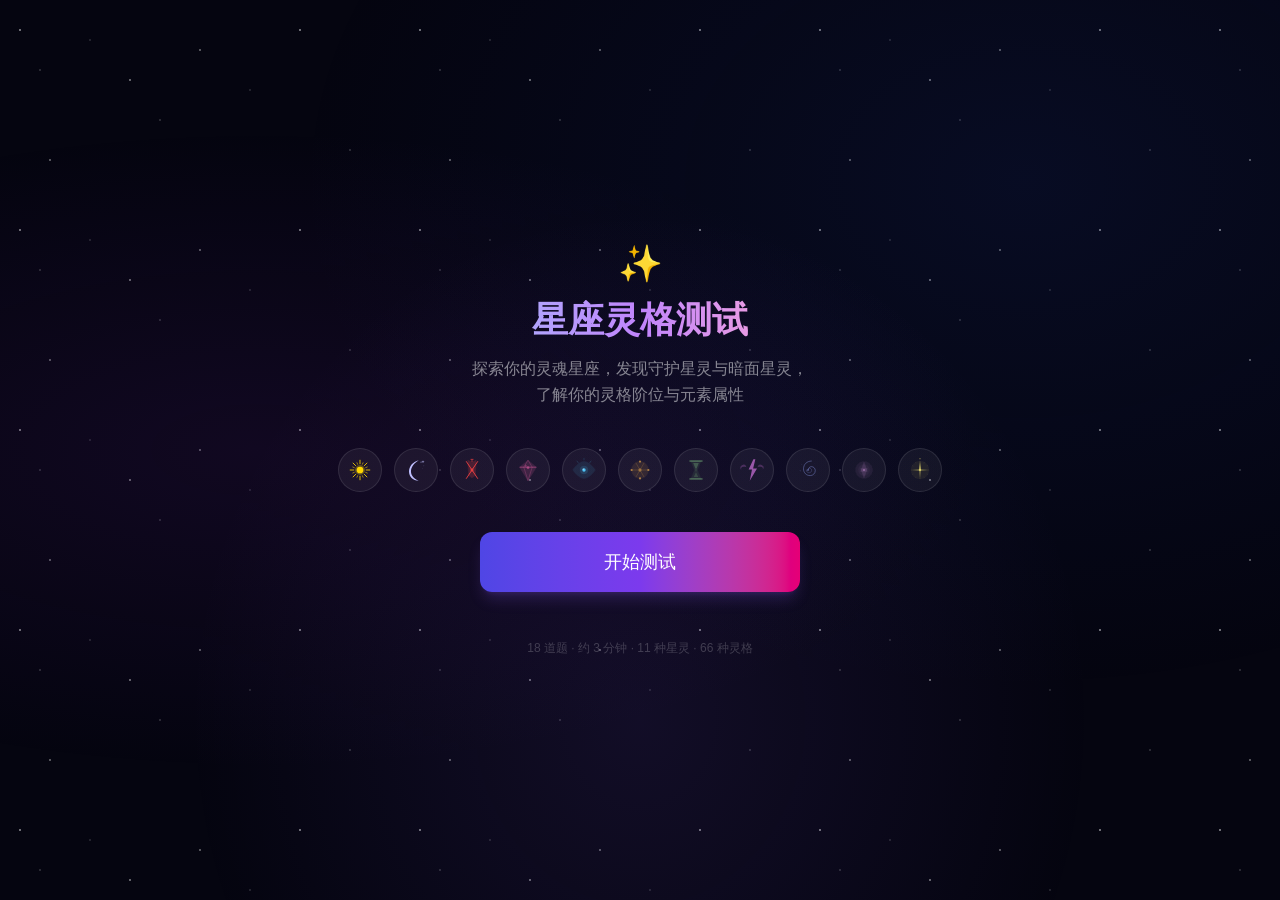
==== commit 0b412d14: "Updates" ====
--- a/index.html
+++ b/index.html
@@ -1 +1 @@
-<!DOCTYPE html><html lang="zh-CN" class="geist_a71539c9-module__T19VSG__variable geist_mono_8d43a2aa-module__8Li5zG__variable h-full antialiased"><head><meta charSet="utf-8"/><meta name="viewport" content="width=device-width, initial-scale=1, maximum-scale=1, user-scalable=no"/><link rel="preload" href="/_next/static/media/797e433ab948586e-s.p.09zddjkbdep5a.woff2" as="font" crossorigin="" type="font/woff2"/><link rel="preload" href="/_next/static/media/caa3a2e1cccd8315-s.p.09~u27dqhyhd6.woff2" as="font" crossorigin="" type="font/woff2"/><link rel="stylesheet" href="/_next/static/chunks/150m_~8eeoe51.css" data-precedence="next"/><link rel="preload" as="script" fetchPriority="low" href="/_next/static/chunks/15xrurgzs99gv.js"/><script src="/_next/static/chunks/02i7dfk78~t~2.js" async=""></script><script src="/_next/static/chunks/07lhk_q6pmm3r.js" async=""></script><script src="/_next/static/chunks/0ayx_1_hsv7m9.js" async=""></script><script src="/_next/static/chunks/turbopack-0jeee3~o09zmb.js" async=""></script><script src="/_next/static/chunks/0dbhjjzl8qfwv.js" async=""></script><script src="/_next/static/chunks/00cliq42u_wh..js" async=""></script><meta name="next-size-adjust" content=""/><meta name="theme-color" content="#050510"/><title>星座灵格测试 | 发现你的守护星灵</title><meta name="description" content="探索你的灵魂星座，发现守护星灵与暗面星灵，了解你的灵格阶位与元素属性"/><link rel="icon" href="/favicon.ico?favicon.0x3dzn~oxb6tn.ico" sizes="256x256" type="image/x-icon"/><script src="/_next/static/chunks/03~yq9q893hmn.js" noModule=""></script></head><body class="min-h-screen flex flex-col bg-[#050510] text-white relative"><div hidden=""><!--$--><!--/$--></div><div class="stars-bg"></div><div class="cosmic-overlay"></div><main class="relative z-10 flex-1 flex flex-col"><div class="flex-1 flex items-center justify-center"><div class="text-white/30 text-sm">加载中...</div></div><!--$--><!--/$--></main><script src="/_next/static/chunks/15xrurgzs99gv.js" id="_R_" async=""></script><script>(self.__next_f=self.__next_f||[]).push([0])</script><script>self.__next_f.push([1,"1:\"$Sreact.fragment\"\n2:I[39756,[\"/_next/static/chunks/0dbhjjzl8qfwv.js\"],\"default\"]\n3:I[37457,[\"/_next/static/chunks/0dbhjjzl8qfwv.js\"],\"default\"]\n4:I[47257,[\"/_next/static/chunks/0dbhjjzl8qfwv.js\"],\"ClientPageRoot\"]\n5:I[31713,[\"/_next/static/chunks/0dbhjjzl8qfwv.js\",\"/_next/static/chunks/00cliq42u_wh..js\"],\"default\"]\n8:I[97367,[\"/_next/static/chunks/0dbhjjzl8qfwv.js\"],\"OutletBoundary\"]\n9:\"$Sreact.suspense\"\nb:I[97367,[\"/_next/static/chunks/0dbhjjzl8qfwv.js\"],\"ViewportBoundary\"]\nd:I[97367,[\"/_next/static/chunks/0dbhjjzl8qfwv.js\"],\"MetadataBoundary\"]\nf:I[68027,[\"/_next/static/chunks/0dbhjjzl8qfwv.js\"],\"default\",1]\n:HL[\"/_next/static/chunks/150m_~8eeoe51.css\",\"style\"]\n:HL[\"/_next/static/media/797e433ab948586e-s.p.09zddjkbdep5a.woff2\",\"font\",{\"crossOrigin\":\"\",\"type\":\"font/woff2\"}]\n:HL[\"/_next/static/media/caa3a2e1cccd8315-s.p.09~u27dqhyhd6.woff2\",\"font\",{\"crossOrigin\":\"\",\"type\":\"font/woff2\"}]\n"])</script><script>self.__next_f.push([1,"0:{\"P\":null,\"c\":[\"\",\"\"],\"q\":\"\",\"i\":false,\"f\":[[[\"\",{\"children\":[\"__PAGE__\",{}]},\"$undefined\",\"$undefined\",16],[[\"$\",\"$1\",\"c\",{\"children\":[[[\"$\",\"link\",\"0\",{\"rel\":\"stylesheet\",\"href\":\"/_next/static/chunks/150m_~8eeoe51.css\",\"precedence\":\"next\",\"crossOrigin\":\"$undefined\",\"nonce\":\"$undefined\"}],[\"$\",\"script\",\"script-0\",{\"src\":\"/_next/static/chunks/0dbhjjzl8qfwv.js\",\"async\":true,\"nonce\":\"$undefined\"}]],[\"$\",\"html\",null,{\"lang\":\"zh-CN\",\"className\":\"geist_a71539c9-module__T19VSG__variable geist_mono_8d43a2aa-module__8Li5zG__variable h-full antialiased\",\"children\":[\"$\",\"body\",null,{\"className\":\"min-h-screen flex flex-col bg-[#050510] text-white relative\",\"children\":[[\"$\",\"div\",null,{\"className\":\"stars-bg\"}],[\"$\",\"div\",null,{\"className\":\"cosmic-overlay\"}],[\"$\",\"main\",null,{\"className\":\"relative z-10 flex-1 flex flex-col\",\"children\":[\"$\",\"$L2\",null,{\"parallelRouterKey\":\"children\",\"error\":\"$undefined\",\"errorStyles\":\"$undefined\",\"errorScripts\":\"$undefined\",\"template\":[\"$\",\"$L3\",null,{}],\"templateStyles\":\"$undefined\",\"templateScripts\":\"$undefined\",\"notFound\":[[[\"$\",\"title\",null,{\"children\":\"404: This page could not be found.\"}],[\"$\",\"div\",null,{\"style\":{\"fontFamily\":\"system-ui,\\\"Segoe UI\\\",Roboto,Helvetica,Arial,sans-serif,\\\"Apple Color Emoji\\\",\\\"Segoe UI Emoji\\\"\",\"height\":\"100vh\",\"textAlign\":\"center\",\"display\":\"flex\",\"flexDirection\":\"column\",\"alignItems\":\"center\",\"justifyContent\":\"center\"},\"children\":[\"$\",\"div\",null,{\"children\":[[\"$\",\"style\",null,{\"dangerouslySetInnerHTML\":{\"__html\":\"body{color:#000;background:#fff;margin:0}.next-error-h1{border-right:1px solid rgba(0,0,0,.3)}@media (prefers-color-scheme:dark){body{color:#fff;background:#000}.next-error-h1{border-right:1px solid rgba(255,255,255,.3)}}\"}}],[\"$\",\"h1\",null,{\"className\":\"next-error-h1\",\"style\":{\"display\":\"inline-block\",\"margin\":\"0 20px 0 0\",\"padding\":\"0 23px 0 0\",\"fontSize\":24,\"fontWeight\":500,\"verticalAlign\":\"top\",\"lineHeight\":\"49px\"},\"children\":404}],[\"$\",\"div\",null,{\"style\":{\"display\":\"inline-block\"},\"children\":[\"$\",\"h2\",null,{\"style\":{\"fontSize\":14,\"fontWeight\":400,\"lineHeight\":\"49px\",\"margin\":0},\"children\":\"This page could not be found.\"}]}]]}]}]],[]],\"forbidden\":\"$undefined\",\"unauthorized\":\"$undefined\"}]}]]}]}]]}],{\"children\":[[\"$\",\"$1\",\"c\",{\"children\":[[\"$\",\"$L4\",null,{\"Component\":\"$5\",\"serverProvidedParams\":{\"searchParams\":{},\"params\":{},\"promises\":[\"$@6\",\"$@7\"]}}],[[\"$\",\"script\",\"script-0\",{\"src\":\"/_next/static/chunks/00cliq42u_wh..js\",\"async\":true,\"nonce\":\"$undefined\"}]],[\"$\",\"$L8\",null,{\"children\":[\"$\",\"$9\",null,{\"name\":\"Next.MetadataOutlet\",\"children\":\"$@a\"}]}]]}],{},null,false,null]},null,false,null],[\"$\",\"$1\",\"h\",{\"children\":[null,[\"$\",\"$Lb\",null,{\"children\":\"$Lc\"}],[\"$\",\"div\",null,{\"hidden\":true,\"children\":[\"$\",\"$Ld\",null,{\"children\":[\"$\",\"$9\",null,{\"name\":\"Next.Metadata\",\"children\":\"$Le\"}]}]}],[\"$\",\"meta\",null,{\"name\":\"next-size-adjust\",\"content\":\"\"}]]}],false]],\"m\":\"$undefined\",\"G\":[\"$f\",[[\"$\",\"link\",\"0\",{\"rel\":\"stylesheet\",\"href\":\"/_next/static/chunks/150m_~8eeoe51.css\",\"precedence\":\"next\",\"crossOrigin\":\"$undefined\",\"nonce\":\"$undefined\"}]]],\"S\":true,\"h\":null,\"s\":\"$undefined\",\"l\":\"$undefined\",\"p\":\"$undefined\",\"d\":\"$undefined\",\"b\":\"wkE05wKiAJ2nXS3spjauS\"}\n"])</script><script>self.__next_f.push([1,"6:{}\n7:\"$0:f:0:1:1:children:0:props:children:0:props:serverProvidedParams:params\"\n"])</script><script>self.__next_f.push([1,"c:[[\"$\",\"meta\",\"0\",{\"charSet\":\"utf-8\"}],[\"$\",\"meta\",\"1\",{\"name\":\"viewport\",\"content\":\"width=device-width, initial-scale=1, maximum-scale=1, user-scalable=no\"}],[\"$\",\"meta\",\"2\",{\"name\":\"theme-color\",\"content\":\"#050510\"}]]\n"])</script><script>self.__next_f.push([1,"10:I[27201,[\"/_next/static/chunks/0dbhjjzl8qfwv.js\"],\"IconMark\"]\na:null\ne:[[\"$\",\"title\",\"0\",{\"children\":\"星座灵格测试 | 发现你的守护星灵\"}],[\"$\",\"meta\",\"1\",{\"name\":\"description\",\"content\":\"探索你的灵魂星座，发现守护星灵与暗面星灵，了解你的灵格阶位与元素属性\"}],[\"$\",\"link\",\"2\",{\"rel\":\"icon\",\"href\":\"/favicon.ico?favicon.0x3dzn~oxb6tn.ico\",\"sizes\":\"256x256\",\"type\":\"image/x-icon\"}],[\"$\",\"$L10\",\"3\",{}]]\n"])</script></body></html>+<!DOCTYPE html><html lang="zh-CN" class="geist_a71539c9-module__T19VSG__variable geist_mono_8d43a2aa-module__8Li5zG__variable h-full antialiased"><head><meta charSet="utf-8"/><meta name="viewport" content="width=device-width, initial-scale=1, maximum-scale=1, user-scalable=no"/><link rel="preload" href="/_next/static/media/797e433ab948586e-s.p.09zddjkbdep5a.woff2" as="font" crossorigin="" type="font/woff2"/><link rel="preload" href="/_next/static/media/caa3a2e1cccd8315-s.p.09~u27dqhyhd6.woff2" as="font" crossorigin="" type="font/woff2"/><link rel="stylesheet" href="/_next/static/chunks/0o4u84ttugh4v.css" data-precedence="next"/><link rel="preload" as="script" fetchPriority="low" href="/_next/static/chunks/15xrurgzs99gv.js"/><script src="/_next/static/chunks/02i7dfk78~t~2.js" async=""></script><script src="/_next/static/chunks/07lhk_q6pmm3r.js" async=""></script><script src="/_next/static/chunks/0ayx_1_hsv7m9.js" async=""></script><script src="/_next/static/chunks/turbopack-0jeee3~o09zmb.js" async=""></script><script src="/_next/static/chunks/0dbhjjzl8qfwv.js" async=""></script><script src="/_next/static/chunks/00cliq42u_wh..js" async=""></script><meta name="next-size-adjust" content=""/><meta name="theme-color" content="#050510"/><title>星座灵格测试 | 发现你的守护星灵</title><meta name="description" content="探索你的灵魂星座，发现守护星灵与暗面星灵，了解你的灵格阶位与元素属性"/><link rel="icon" href="/favicon.ico?favicon.0x3dzn~oxb6tn.ico" sizes="256x256" type="image/x-icon"/><script src="/_next/static/chunks/03~yq9q893hmn.js" noModule=""></script></head><body class="min-h-screen flex flex-col bg-[#050510] text-white relative"><div hidden=""><!--$--><!--/$--></div><div class="stars-bg"></div><div class="cosmic-overlay"></div><main class="relative z-10 flex-1 flex flex-col"><div class="flex-1 flex items-center justify-center"><div class="text-white/30 text-sm">加载中...</div></div><!--$--><!--/$--></main><script src="/_next/static/chunks/15xrurgzs99gv.js" id="_R_" async=""></script><script>(self.__next_f=self.__next_f||[]).push([0])</script><script>self.__next_f.push([1,"1:\"$Sreact.fragment\"\n2:I[39756,[\"/_next/static/chunks/0dbhjjzl8qfwv.js\"],\"default\"]\n3:I[37457,[\"/_next/static/chunks/0dbhjjzl8qfwv.js\"],\"default\"]\n4:I[47257,[\"/_next/static/chunks/0dbhjjzl8qfwv.js\"],\"ClientPageRoot\"]\n5:I[31713,[\"/_next/static/chunks/0dbhjjzl8qfwv.js\",\"/_next/static/chunks/00cliq42u_wh..js\"],\"default\"]\n8:I[97367,[\"/_next/static/chunks/0dbhjjzl8qfwv.js\"],\"OutletBoundary\"]\n9:\"$Sreact.suspense\"\nb:I[97367,[\"/_next/static/chunks/0dbhjjzl8qfwv.js\"],\"ViewportBoundary\"]\nd:I[97367,[\"/_next/static/chunks/0dbhjjzl8qfwv.js\"],\"MetadataBoundary\"]\nf:I[68027,[\"/_next/static/chunks/0dbhjjzl8qfwv.js\"],\"default\",1]\n:HL[\"/_next/static/chunks/0o4u84ttugh4v.css\",\"style\"]\n:HL[\"/_next/static/media/797e433ab948586e-s.p.09zddjkbdep5a.woff2\",\"font\",{\"crossOrigin\":\"\",\"type\":\"font/woff2\"}]\n:HL[\"/_next/static/media/caa3a2e1cccd8315-s.p.09~u27dqhyhd6.woff2\",\"font\",{\"crossOrigin\":\"\",\"type\":\"font/woff2\"}]\n"])</script><script>self.__next_f.push([1,"0:{\"P\":null,\"c\":[\"\",\"\"],\"q\":\"\",\"i\":false,\"f\":[[[\"\",{\"children\":[\"__PAGE__\",{}]},\"$undefined\",\"$undefined\",16],[[\"$\",\"$1\",\"c\",{\"children\":[[[\"$\",\"link\",\"0\",{\"rel\":\"stylesheet\",\"href\":\"/_next/static/chunks/0o4u84ttugh4v.css\",\"precedence\":\"next\",\"crossOrigin\":\"$undefined\",\"nonce\":\"$undefined\"}],[\"$\",\"script\",\"script-0\",{\"src\":\"/_next/static/chunks/0dbhjjzl8qfwv.js\",\"async\":true,\"nonce\":\"$undefined\"}]],[\"$\",\"html\",null,{\"lang\":\"zh-CN\",\"className\":\"geist_a71539c9-module__T19VSG__variable geist_mono_8d43a2aa-module__8Li5zG__variable h-full antialiased\",\"children\":[\"$\",\"body\",null,{\"className\":\"min-h-screen flex flex-col bg-[#050510] text-white relative\",\"children\":[[\"$\",\"div\",null,{\"className\":\"stars-bg\"}],[\"$\",\"div\",null,{\"className\":\"cosmic-overlay\"}],[\"$\",\"main\",null,{\"className\":\"relative z-10 flex-1 flex flex-col\",\"children\":[\"$\",\"$L2\",null,{\"parallelRouterKey\":\"children\",\"error\":\"$undefined\",\"errorStyles\":\"$undefined\",\"errorScripts\":\"$undefined\",\"template\":[\"$\",\"$L3\",null,{}],\"templateStyles\":\"$undefined\",\"templateScripts\":\"$undefined\",\"notFound\":[[[\"$\",\"title\",null,{\"children\":\"404: This page could not be found.\"}],[\"$\",\"div\",null,{\"style\":{\"fontFamily\":\"system-ui,\\\"Segoe UI\\\",Roboto,Helvetica,Arial,sans-serif,\\\"Apple Color Emoji\\\",\\\"Segoe UI Emoji\\\"\",\"height\":\"100vh\",\"textAlign\":\"center\",\"display\":\"flex\",\"flexDirection\":\"column\",\"alignItems\":\"center\",\"justifyContent\":\"center\"},\"children\":[\"$\",\"div\",null,{\"children\":[[\"$\",\"style\",null,{\"dangerouslySetInnerHTML\":{\"__html\":\"body{color:#000;background:#fff;margin:0}.next-error-h1{border-right:1px solid rgba(0,0,0,.3)}@media (prefers-color-scheme:dark){body{color:#fff;background:#000}.next-error-h1{border-right:1px solid rgba(255,255,255,.3)}}\"}}],[\"$\",\"h1\",null,{\"className\":\"next-error-h1\",\"style\":{\"display\":\"inline-block\",\"margin\":\"0 20px 0 0\",\"padding\":\"0 23px 0 0\",\"fontSize\":24,\"fontWeight\":500,\"verticalAlign\":\"top\",\"lineHeight\":\"49px\"},\"children\":404}],[\"$\",\"div\",null,{\"style\":{\"display\":\"inline-block\"},\"children\":[\"$\",\"h2\",null,{\"style\":{\"fontSize\":14,\"fontWeight\":400,\"lineHeight\":\"49px\",\"margin\":0},\"children\":\"This page could not be found.\"}]}]]}]}]],[]],\"forbidden\":\"$undefined\",\"unauthorized\":\"$undefined\"}]}]]}]}]]}],{\"children\":[[\"$\",\"$1\",\"c\",{\"children\":[[\"$\",\"$L4\",null,{\"Component\":\"$5\",\"serverProvidedParams\":{\"searchParams\":{},\"params\":{},\"promises\":[\"$@6\",\"$@7\"]}}],[[\"$\",\"script\",\"script-0\",{\"src\":\"/_next/static/chunks/00cliq42u_wh..js\",\"async\":true,\"nonce\":\"$undefined\"}]],[\"$\",\"$L8\",null,{\"children\":[\"$\",\"$9\",null,{\"name\":\"Next.MetadataOutlet\",\"children\":\"$@a\"}]}]]}],{},null,false,null]},null,false,null],[\"$\",\"$1\",\"h\",{\"children\":[null,[\"$\",\"$Lb\",null,{\"children\":\"$Lc\"}],[\"$\",\"div\",null,{\"hidden\":true,\"children\":[\"$\",\"$Ld\",null,{\"children\":[\"$\",\"$9\",null,{\"name\":\"Next.Metadata\",\"children\":\"$Le\"}]}]}],[\"$\",\"meta\",null,{\"name\":\"next-size-adjust\",\"content\":\"\"}]]}],false]],\"m\":\"$undefined\",\"G\":[\"$f\",[[\"$\",\"link\",\"0\",{\"rel\":\"stylesheet\",\"href\":\"/_next/static/chunks/0o4u84ttugh4v.css\",\"precedence\":\"next\",\"crossOrigin\":\"$undefined\",\"nonce\":\"$undefined\"}]]],\"S\":true,\"h\":null,\"s\":\"$undefined\",\"l\":\"$undefined\",\"p\":\"$undefined\",\"d\":\"$undefined\",\"b\":\"kQ49zuvmvX2GH5yGTQTno\"}\n"])</script><script>self.__next_f.push([1,"6:{}\n7:\"$0:f:0:1:1:children:0:props:children:0:props:serverProvidedParams:params\"\n"])</script><script>self.__next_f.push([1,"c:[[\"$\",\"meta\",\"0\",{\"charSet\":\"utf-8\"}],[\"$\",\"meta\",\"1\",{\"name\":\"viewport\",\"content\":\"width=device-width, initial-scale=1, maximum-scale=1, user-scalable=no\"}],[\"$\",\"meta\",\"2\",{\"name\":\"theme-color\",\"content\":\"#050510\"}]]\n"])</script><script>self.__next_f.push([1,"10:I[27201,[\"/_next/static/chunks/0dbhjjzl8qfwv.js\"],\"IconMark\"]\na:null\ne:[[\"$\",\"title\",\"0\",{\"children\":\"星座灵格测试 | 发现你的守护星灵\"}],[\"$\",\"meta\",\"1\",{\"name\":\"description\",\"content\":\"探索你的灵魂星座，发现守护星灵与暗面星灵，了解你的灵格阶位与元素属性\"}],[\"$\",\"link\",\"2\",{\"rel\":\"icon\",\"href\":\"/favicon.ico?favicon.0x3dzn~oxb6tn.ico\",\"sizes\":\"256x256\",\"type\":\"image/x-icon\"}],[\"$\",\"$L10\",\"3\",{}]]\n"])</script></body></html>
--- a/_next/static/chunks/0o4u84ttugh4v.css
+++ b/_next/static/chunks/0o4u84ttugh4v.css
@@ -0,0 +1,3 @@
+@font-face{font-family:Geist;font-style:normal;font-weight:100 900;font-display:swap;src:url(../media/fef07dbb0973bf53-s.12tyk43_3sh9u.woff2)format("woff2");unicode-range:U+460-52F,U+1C80-1C8A,U+20B4,U+2DE0-2DFF,U+A640-A69F,U+FE2E-FE2F}@font-face{font-family:Geist;font-style:normal;font-weight:100 900;font-display:swap;src:url(../media/8a480f0b521d4e75-s.0jzbimsg8vl84.woff2)format("woff2");unicode-range:U+301,U+400-45F,U+490-491,U+4B0-4B1,U+2116}@font-face{font-family:Geist;font-style:normal;font-weight:100 900;font-display:swap;src:url(../media/53b9e256198e5412-s.0-wfv7uh4i7h9.woff2)format("woff2");unicode-range:U+102-103,U+110-111,U+128-129,U+168-169,U+1A0-1A1,U+1AF-1B0,U+300-301,U+303-304,U+308-309,U+323,U+329,U+1EA0-1EF9,U+20AB}@font-face{font-family:Geist;font-style:normal;font-weight:100 900;font-display:swap;src:url(../media/7178b3e590c64307-s.0nx0ww8fni_q3.woff2)format("woff2");unicode-range:U+100-2BA,U+2BD-2C5,U+2C7-2CC,U+2CE-2D7,U+2DD-2FF,U+304,U+308,U+329,U+1D00-1DBF,U+1E00-1E9F,U+1EF2-1EFF,U+2020,U+20A0-20AB,U+20AD-20C0,U+2113,U+2C60-2C7F,U+A720-A7FF}@font-face{font-family:Geist;font-style:normal;font-weight:100 900;font-display:swap;src:url(../media/caa3a2e1cccd8315-s.p.09~u27dqhyhd6.woff2)format("woff2");unicode-range:U+??,U+131,U+152-153,U+2BB-2BC,U+2C6,U+2DA,U+2DC,U+304,U+308,U+329,U+2000-206F,U+20AC,U+2122,U+2191,U+2193,U+2212,U+2215,U+FEFF,U+FFFD}@font-face{font-family:Geist Fallback;src:local(Arial);ascent-override:95.94%;descent-override:28.16%;line-gap-override:0.0%;size-adjust:104.76%}.geist_a71539c9-module__T19VSG__className{font-family:Geist,Geist Fallback;font-style:normal}.geist_a71539c9-module__T19VSG__variable{--font-geist-sans:"Geist", "Geist Fallback"}
+@font-face{font-family:Geist Mono;font-style:normal;font-weight:100 900;font-display:swap;src:url(../media/5ce348bf30bf5439-s.0ee55_hj9qcer.woff2)format("woff2");unicode-range:U+460-52F,U+1C80-1C8A,U+20B4,U+2DE0-2DFF,U+A640-A69F,U+FE2E-FE2F}@font-face{font-family:Geist Mono;font-style:normal;font-weight:100 900;font-display:swap;src:url(../media/4fa387ec64143e14-s.0.qu-9752pffj.woff2)format("woff2");unicode-range:U+301,U+400-45F,U+490-491,U+4B0-4B1,U+2116}@font-face{font-family:Geist Mono;font-style:normal;font-weight:100 900;font-display:swap;src:url(../media/6306c77e7c8268e4-s.0mao5jbfbduzp.woff2)format("woff2");unicode-range:U+2000-2001,U+2004-2008,U+200A,U+23B8-23BD,U+2500-259F}@font-face{font-family:Geist Mono;font-style:normal;font-weight:100 900;font-display:swap;src:url(../media/7d817b4c03b0c5f1-s.0uzt.a6d44yda.woff2)format("woff2");unicode-range:U+102-103,U+110-111,U+128-129,U+168-169,U+1A0-1A1,U+1AF-1B0,U+300-301,U+303-304,U+308-309,U+323,U+329,U+1EA0-1EF9,U+20AB}@font-face{font-family:Geist Mono;font-style:normal;font-weight:100 900;font-display:swap;src:url(../media/bbc41e54d2fcbd21-s.0mvwgmnhv29no.woff2)format("woff2");unicode-range:U+100-2BA,U+2BD-2C5,U+2C7-2CC,U+2CE-2D7,U+2DD-2FF,U+304,U+308,U+329,U+1D00-1DBF,U+1E00-1E9F,U+1EF2-1EFF,U+2020,U+20A0-20AB,U+20AD-20C0,U+2113,U+2C60-2C7F,U+A720-A7FF}@font-face{font-family:Geist Mono;font-style:normal;font-weight:100 900;font-display:swap;src:url(../media/797e433ab948586e-s.p.09zddjkbdep5a.woff2)format("woff2");unicode-range:U+??,U+131,U+152-153,U+2BB-2BC,U+2C6,U+2DA,U+2DC,U+304,U+308,U+329,U+2000-206F,U+20AC,U+2122,U+2191,U+2193,U+2212,U+2215,U+FEFF,U+FFFD}@font-face{font-family:Geist Mono Fallback;src:local(Arial);ascent-override:74.67%;descent-override:21.92%;line-gap-override:0.0%;size-adjust:134.59%}.geist_mono_8d43a2aa-module__8Li5zG__className{font-family:Geist Mono,Geist Mono Fallback;font-style:normal}.geist_mono_8d43a2aa-module__8Li5zG__variable{--font-geist-mono:"Geist Mono", "Geist Mono Fallback"}
+@layer properties{@supports (((-webkit-hyphens:none)) and (not (margin-trim:inline))) or ((-moz-orient:inline) and (not (color:rgb(from red r g b)))){*,:before,:after,::backdrop{--tw-space-y-reverse:0;--tw-border-style:solid;--tw-gradient-position:initial;--tw-gradient-from:#0000;--tw-gradient-via:#0000;--tw-gradient-to:#0000;--tw-gradient-stops:initial;--tw-gradient-via-stops:initial;--tw-gradient-from-position:0%;--tw-gradient-via-position:50%;--tw-gradient-to-position:100%;--tw-leading:initial;--tw-font-weight:initial;--tw-tracking:initial;--tw-shadow:0 0 #0000;--tw-shadow-color:initial;--tw-shadow-alpha:100%;--tw-inset-shadow:0 0 #0000;--tw-inset-shadow-color:initial;--tw-inset-shadow-alpha:100%;--tw-ring-color:initial;--tw-ring-shadow:0 0 #0000;--tw-inset-ring-color:initial;--tw-inset-ring-shadow:0 0 #0000;--tw-ring-inset:initial;--tw-ring-offset-width:0px;--tw-ring-offset-color:#fff;--tw-ring-offset-shadow:0 0 #0000;--tw-duration:initial;--tw-ease:initial}}}@layer theme{:root,:host{--color-indigo-950:#1e1a4d;--color-pink-300:#fda5d5;--color-pink-600:#e30076;--spacing:.25rem;--container-xs:20rem;--container-sm:24rem;--container-lg:32rem;--text-xs:.75rem;--text-xs--line-height:calc(1 / .75);--text-sm:.875rem;--text-sm--line-height:calc(1.25 / .875);--text-base:1rem;--text-base--line-height:calc(1.5 / 1);--text-lg:1.125rem;--text-lg--line-height:calc(1.75 / 1.125);--text-xl:1.25rem;--text-xl--line-height:calc(1.75 / 1.25);--text-2xl:1.5rem;--text-2xl--line-height:calc(2 / 1.5);--text-3xl:1.875rem;--text-3xl--line-height:calc(2.25 / 1.875);--text-4xl:2.25rem;--text-4xl--line-height:calc(2.5 / 2.25);--text-5xl:3rem;--text-5xl--line-height:1;--font-weight-medium:500;--font-weight-semibold:600;--font-weight-bold:700;--tracking-wide:.025em;--tracking-widest:.1em;--leading-relaxed:1.625;--radius-lg:.5rem;--radius-xl:.75rem;--radius-2xl:1rem;--ease-out:cubic-bezier(0, 0, .2, 1);--ease-in-out:cubic-bezier(.4, 0, .2, 1);--default-transition-duration:.15s;--default-transition-timing-function:cubic-bezier(.4, 0, .2, 1);--default-font-family:var(--font-geist-sans);--default-mono-font-family:var(--font-geist-mono)}@supports (color:lab(0% 0 0)){:root,:host{--color-indigo-950:lab(12.4853% 14.9672 -31.3418);--color-pink-300:lab(77.8308% 38.525 -10.5394);--color-pink-600:lab(49.5493% 79.8381 2.31768)}}}@layer base{*,:after,:before,::backdrop{box-sizing:border-box;border:0 solid;margin:0;padding:0}::file-selector-button{box-sizing:border-box;border:0 solid;margin:0;padding:0}html,:host{-webkit-text-size-adjust:100%;tab-size:4;line-height:1.5;font-family:var(--default-font-family,ui-sans-serif, system-ui, sans-serif, "Apple Color Emoji", "Segoe UI Emoji", "Segoe UI Symbol", "Noto Color Emoji");font-feature-settings:var(--default-font-feature-settings,normal);font-variation-settings:var(--default-font-variation-settings,normal);-webkit-tap-highlight-color:transparent}hr{height:0;color:inherit;border-top-width:1px}abbr:where([title]){-webkit-text-decoration:underline dotted;text-decoration:underline dotted}h1,h2,h3,h4,h5,h6{font-size:inherit;font-weight:inherit}a{color:inherit;-webkit-text-decoration:inherit;-webkit-text-decoration:inherit;-webkit-text-decoration:inherit;-webkit-text-decoration:inherit;text-decoration:inherit}b,strong{font-weight:bolder}code,kbd,samp,pre{font-family:var(--default-mono-font-family,ui-monospace, SFMono-Regular, Menlo, Monaco, Consolas, "Liberation Mono", "Courier New", monospace);font-feature-settings:var(--default-mono-font-feature-settings,normal);font-variation-settings:var(--default-mono-font-variation-settings,normal);font-size:1em}small{font-size:80%}sub,sup{vertical-align:baseline;font-size:75%;line-height:0;position:relative}sub{bottom:-.25em}sup{top:-.5em}table{text-indent:0;border-color:inherit;border-collapse:collapse}:-moz-focusring{outline:auto}progress{vertical-align:baseline}summary{display:list-item}ol,ul,menu{list-style:none}img,svg,video,canvas,audio,iframe,embed,object{vertical-align:middle;display:block}img,video{max-width:100%;height:auto}button,input,select,optgroup,textarea{font:inherit;font-feature-settings:inherit;font-variation-settings:inherit;letter-spacing:inherit;color:inherit;opacity:1;background-color:#0000;border-radius:0}::file-selector-button{font:inherit;font-feature-settings:inherit;font-variation-settings:inherit;letter-spacing:inherit;color:inherit;opacity:1;background-color:#0000;border-radius:0}:where(select:is([multiple],[size])) optgroup{font-weight:bolder}:where(select:is([multiple],[size])) optgroup option{padding-inline-start:20px}::file-selector-button{margin-inline-end:4px}::placeholder{opacity:1}@supports (not ((-webkit-appearance:-apple-pay-button))) or (contain-intrinsic-size:1px){::placeholder{color:currentColor}@supports (color:color-mix(in lab, red, red)){::placeholder{color:color-mix(in oklab, currentcolor 50%, transparent)}}}textarea{resize:vertical}::-webkit-search-decoration{-webkit-appearance:none}::-webkit-date-and-time-value{min-height:1lh;text-align:inherit}::-webkit-datetime-edit{display:inline-flex}::-webkit-datetime-edit-fields-wrapper{padding:0}::-webkit-datetime-edit{padding-block:0}::-webkit-datetime-edit-year-field{padding-block:0}::-webkit-datetime-edit-month-field{padding-block:0}::-webkit-datetime-edit-day-field{padding-block:0}::-webkit-datetime-edit-hour-field{padding-block:0}::-webkit-datetime-edit-minute-field{padding-block:0}::-webkit-datetime-edit-second-field{padding-block:0}::-webkit-datetime-edit-millisecond-field{padding-block:0}::-webkit-datetime-edit-meridiem-field{padding-block:0}::-webkit-calendar-picker-indicator{line-height:1}:-moz-ui-invalid{box-shadow:none}button,input:where([type=button],[type=reset],[type=submit]){appearance:button}::file-selector-button{appearance:button}::-webkit-inner-spin-button{height:auto}::-webkit-outer-spin-button{height:auto}[hidden]:where(:not([hidden=until-found])){display:none!important}}@layer components;@layer utilities{.fixed{position:fixed}.relative{position:relative}.z-10{z-index:10}.mx-auto{margin-inline:auto}.my-5{margin-block:calc(var(--spacing) * 5)}.mt-6{margin-top:calc(var(--spacing) * 6)}.mt-12{margin-top:calc(var(--spacing) * 12)}.mr-2{margin-right:calc(var(--spacing) * 2)}.mb-1{margin-bottom:calc(var(--spacing) * 1)}.mb-2{margin-bottom:calc(var(--spacing) * 2)}.mb-3{margin-bottom:calc(var(--spacing) * 3)}.mb-4{margin-bottom:calc(var(--spacing) * 4)}.mb-6{margin-bottom:calc(var(--spacing) * 6)}.mb-8{margin-bottom:calc(var(--spacing) * 8)}.mb-10{margin-bottom:calc(var(--spacing) * 10)}.contents{display:contents}.flex{display:flex}.grid{display:grid}.inline-flex{display:inline-flex}.h-1\.5{height:calc(var(--spacing) * 1.5)}.h-2{height:calc(var(--spacing) * 2)}.h-3{height:calc(var(--spacing) * 3)}.h-7{height:calc(var(--spacing) * 7)}.h-11{height:calc(var(--spacing) * 11)}.h-full{height:100%}.h-px{height:1px}.min-h-screen{min-height:100vh}.w-5{width:calc(var(--spacing) * 5)}.w-6{width:calc(var(--spacing) * 6)}.w-7{width:calc(var(--spacing) * 7)}.w-10{width:calc(var(--spacing) * 10)}.w-11{width:calc(var(--spacing) * 11)}.w-12{width:calc(var(--spacing) * 12)}.w-\[375px\]{width:375px}.w-full{width:100%}.max-w-\[375px\]{max-width:375px}.max-w-lg{max-width:var(--container-lg)}.max-w-sm{max-width:var(--container-sm)}.max-w-xs{max-width:var(--container-xs)}.flex-1{flex:1}.flex-shrink-0{flex-shrink:0}.scale-\[1\.02\]{scale:1.02}.grid-cols-3{grid-template-columns:repeat(3,minmax(0,1fr))}.flex-col{flex-direction:column}.flex-wrap{flex-wrap:wrap}.items-center{align-items:center}.items-start{align-items:flex-start}.justify-between{justify-content:space-between}.justify-center{justify-content:center}.gap-2{gap:calc(var(--spacing) * 2)}.gap-2\.5{gap:calc(var(--spacing) * 2.5)}.gap-3{gap:calc(var(--spacing) * 3)}.gap-6{gap:calc(var(--spacing) * 6)}:where(.space-y-1\.5>:not(:last-child)){--tw-space-y-reverse:0;margin-block-start:calc(calc(var(--spacing) * 1.5) * var(--tw-space-y-reverse));margin-block-end:calc(calc(var(--spacing) * 1.5) * calc(1 - var(--tw-space-y-reverse)))}:where(.space-y-2>:not(:last-child)){--tw-space-y-reverse:0;margin-block-start:calc(calc(var(--spacing) * 2) * var(--tw-space-y-reverse));margin-block-end:calc(calc(var(--spacing) * 2) * calc(1 - var(--tw-space-y-reverse)))}:where(.space-y-2\.5>:not(:last-child)){--tw-space-y-reverse:0;margin-block-start:calc(calc(var(--spacing) * 2.5) * var(--tw-space-y-reverse));margin-block-end:calc(calc(var(--spacing) * 2.5) * calc(1 - var(--tw-space-y-reverse)))}:where(.space-y-3>:not(:last-child)){--tw-space-y-reverse:0;margin-block-start:calc(calc(var(--spacing) * 3) * var(--tw-space-y-reverse));margin-block-end:calc(calc(var(--spacing) * 3) * calc(1 - var(--tw-space-y-reverse)))}.truncate{text-overflow:ellipsis;white-space:nowrap;overflow:hidden}.overflow-hidden{overflow:hidden}.rounded-2xl{border-radius:var(--radius-2xl)}.rounded-full{border-radius:3.40282e38px}.rounded-lg{border-radius:var(--radius-lg)}.rounded-xl{border-radius:var(--radius-xl)}.border{border-style:var(--tw-border-style);border-width:1px}.border-indigo-400\/60{border-color:#818cf899;border-color:lab(61.1112% 17.7251 -56.2771/.6)}.border-white\/10{border-color:#ffffff1a;border-color:lab(100% -.0000298023 .0000119209/.1)}.bg-\[\#050510\]{background-color:#050510}.bg-indigo-400{background-color:#818cf8}.bg-indigo-600{background-color:#4f46e5}.bg-indigo-600\/30{background-color:#4f46e54d;background-color:lab(39.3777% 41.5481 -80.9657/.3)}.bg-white\/5{background-color:#ffffff0d;background-color:lab(100% -.0000298023 .0000119209/.05)}.bg-white\/10{background-color:#ffffff1a;background-color:lab(100% -.0000298023 .0000119209/.1)}.bg-gradient-to-r{--tw-gradient-position:to right in oklab;background-image:linear-gradient(var(--tw-gradient-stops))}.from-indigo-300{--tw-gradient-from:#a5b4fc;--tw-gradient-stops:var(--tw-gradient-via-stops,var(--tw-gradient-position), var(--tw-gradient-from) var(--tw-gradient-from-position), var(--tw-gradient-to) var(--tw-gradient-to-position))}.from-indigo-500{--tw-gradient-from:#6366f1;--tw-gradient-stops:var(--tw-gradient-via-stops,var(--tw-gradient-position), var(--tw-gradient-from) var(--tw-gradient-from-position), var(--tw-gradient-to) var(--tw-gradient-to-position))}.from-indigo-600{--tw-gradient-from:#4f46e5;--tw-gradient-stops:var(--tw-gradient-via-stops,var(--tw-gradient-position), var(--tw-gradient-from) var(--tw-gradient-from-position), var(--tw-gradient-to) var(--tw-gradient-to-position))}.via-purple-300{--tw-gradient-via:#c084fc;--tw-gradient-via-stops:var(--tw-gradient-position), var(--tw-gradient-from) var(--tw-gradient-from-position), var(--tw-gradient-via) var(--tw-gradient-via-position), var(--tw-gradient-to) var(--tw-gradient-to-position);--tw-gradient-stops:var(--tw-gradient-via-stops)}.via-purple-600{--tw-gradient-via:#7c3aed;--tw-gradient-via-stops:var(--tw-gradient-position), var(--tw-gradient-from) var(--tw-gradient-from-position), var(--tw-gradient-via) var(--tw-gradient-via-position), var(--tw-gradient-to) var(--tw-gradient-to-position);--tw-gradient-stops:var(--tw-gradient-via-stops)}.to-pink-300{--tw-gradient-to:var(--color-pink-300);--tw-gradient-stops:var(--tw-gradient-via-stops,var(--tw-gradient-position), var(--tw-gradient-from) var(--tw-gradient-from-position), var(--tw-gradient-to) var(--tw-gradient-to-position))}.to-pink-600{--tw-gradient-to:var(--color-pink-600);--tw-gradient-stops:var(--tw-gradient-via-stops,var(--tw-gradient-position), var(--tw-gradient-from) var(--tw-gradient-from-position), var(--tw-gradient-to) var(--tw-gradient-to-position))}.to-purple-500{--tw-gradient-to:#8b5cf6;--tw-gradient-stops:var(--tw-gradient-via-stops,var(--tw-gradient-position), var(--tw-gradient-from) var(--tw-gradient-from-position), var(--tw-gradient-to) var(--tw-gradient-to-position))}.to-purple-600{--tw-gradient-to:#7c3aed;--tw-gradient-stops:var(--tw-gradient-via-stops,var(--tw-gradient-position), var(--tw-gradient-from) var(--tw-gradient-from-position), var(--tw-gradient-to) var(--tw-gradient-to-position))}.bg-clip-text{-webkit-background-clip:text;background-clip:text}.p-2{padding:calc(var(--spacing) * 2)}.px-2{padding-inline:calc(var(--spacing) * 2)}.px-3{padding-inline:calc(var(--spacing) * 3)}.px-4{padding-inline:calc(var(--spacing) * 4)}.px-5{padding-inline:calc(var(--spacing) * 5)}.px-6{padding-inline:calc(var(--spacing) * 6)}.px-8{padding-inline:calc(var(--spacing) * 8)}.py-1{padding-block:calc(var(--spacing) * 1)}.py-2{padding-block:calc(var(--spacing) * 2)}.py-3{padding-block:calc(var(--spacing) * 3)}.py-3\.5{padding-block:calc(var(--spacing) * 3.5)}.py-4{padding-block:calc(var(--spacing) * 4)}.py-8{padding-block:calc(var(--spacing) * 8)}.py-12{padding-block:calc(var(--spacing) * 12)}.text-center{text-align:center}.text-left{text-align:left}.text-right{text-align:right}.text-2xl{font-size:var(--text-2xl);line-height:var(--tw-leading,var(--text-2xl--line-height))}.text-3xl{font-size:var(--text-3xl);line-height:var(--tw-leading,var(--text-3xl--line-height))}.text-4xl{font-size:var(--text-4xl);line-height:var(--tw-leading,var(--text-4xl--line-height))}.text-5xl{font-size:var(--text-5xl);line-height:var(--tw-leading,var(--text-5xl--line-height))}.text-base{font-size:var(--text-base);line-height:var(--tw-leading,var(--text-base--line-height))}.text-lg{font-size:var(--text-lg);line-height:var(--tw-leading,var(--text-lg--line-height))}.text-sm{font-size:var(--text-sm);line-height:var(--tw-leading,var(--text-sm--line-height))}.text-xl{font-size:var(--text-xl);line-height:var(--tw-leading,var(--text-xl--line-height))}.text-xs{font-size:var(--text-xs);line-height:var(--tw-leading,var(--text-xs--line-height))}.text-\[10px\]{font-size:10px}.leading-relaxed{--tw-leading:var(--leading-relaxed);line-height:var(--leading-relaxed)}.font-bold{--tw-font-weight:var(--font-weight-bold);font-weight:var(--font-weight-bold)}.font-medium{--tw-font-weight:var(--font-weight-medium);font-weight:var(--font-weight-medium)}.font-semibold{--tw-font-weight:var(--font-weight-semibold);font-weight:var(--font-weight-semibold)}.tracking-wide{--tw-tracking:var(--tracking-wide);letter-spacing:var(--tracking-wide)}.tracking-widest{--tw-tracking:var(--tracking-widest);letter-spacing:var(--tracking-widest)}.text-indigo-200\/80{color:#c7d2fecc;color:lab(84.441% 2.99528 -22.9673/.8)}.text-indigo-300\/60{color:#a5b4fc99;color:lab(74.1847% 7.29644 -37.7881/.6)}.text-indigo-300\/70{color:#a5b4fcb3;color:lab(74.1847% 7.29644 -37.7881/.7)}.text-indigo-950{color:var(--color-indigo-950)}.text-transparent{color:#0000}.text-white{color:#fff}.text-white\/20{color:#fff3;color:lab(100% -.0000298023 .0000119209/.2)}.text-white\/30{color:#ffffff4d;color:lab(100% -.0000298023 .0000119209/.3)}.text-white\/40{color:#fff6;color:lab(100% -.0000298023 .0000119209/.4)}.text-white\/50{color:#ffffff80;color:lab(100% -.0000298023 .0000119209/.5)}.text-white\/60{color:#fff9;color:lab(100% -.0000298023 .0000119209/.6)}.text-white\/70{color:#ffffffb3;color:lab(100% -.0000298023 .0000119209/.7)}.text-white\/80{color:#fffc;color:lab(100% -.0000298023 .0000119209/.8)}.text-white\/90{color:#ffffffe6;color:lab(100% -.0000298023 .0000119209/.9)}.uppercase{text-transform:uppercase}.antialiased{-webkit-font-smoothing:antialiased;-moz-osx-font-smoothing:grayscale}.opacity-50{opacity:.5}.shadow-lg{--tw-shadow:0 10px 15px -3px var(--tw-shadow-color,#0000001a), 0 4px 6px -4px var(--tw-shadow-color,#0000001a);box-shadow:var(--tw-inset-shadow), var(--tw-inset-ring-shadow), var(--tw-ring-offset-shadow), var(--tw-ring-shadow), var(--tw-shadow)}.shadow-indigo-500\/20{--tw-shadow-color:#6366f133}@supports (color:color-mix(in lab, red, red)){.shadow-indigo-500\/20{--tw-shadow-color:color-mix(in oklab, lab(49.0485% 30.3449 -71.8737/.2) var(--tw-shadow-alpha), transparent)}}.shadow-purple-500\/20{--tw-shadow-color:#8b5cf633}@supports (color:color-mix(in lab, red, red)){.shadow-purple-500\/20{--tw-shadow-color:color-mix(in oklab, lab(50.6912% 45.8506 -71.7974/.2) var(--tw-shadow-alpha), transparent)}}.transition-all{transition-property:all;transition-timing-function:var(--tw-ease,var(--default-transition-timing-function));transition-duration:var(--tw-duration,var(--default-transition-duration))}.transition-colors{transition-property:color,background-color,border-color,outline-color,text-decoration-color,fill,stroke,--tw-gradient-from,--tw-gradient-via,--tw-gradient-to;transition-timing-function:var(--tw-ease,var(--default-transition-timing-function));transition-duration:var(--tw-duration,var(--default-transition-duration))}.duration-300{--tw-duration:.3s;transition-duration:.3s}.duration-500{--tw-duration:.5s;transition-duration:.5s}.duration-700{--tw-duration:.7s;transition-duration:.7s}.ease-in-out{--tw-ease:var(--ease-in-out);transition-timing-function:var(--ease-in-out)}.ease-out{--tw-ease:var(--ease-out);transition-timing-function:var(--ease-out)}@media (hover:hover){.hover\:scale-\[1\.01\]:hover{scale:1.01}.hover\:scale-\[1\.02\]:hover{scale:1.02}.hover\:border-white\/20:hover{border-color:#fff3;border-color:lab(100% -.0000298023 .0000119209/.2)}.hover\:bg-indigo-500:hover{background-color:#6366f1}.hover\:bg-white\/10:hover{background-color:#ffffff1a;background-color:lab(100% -.0000298023 .0000119209/.1)}.hover\:from-indigo-400:hover{--tw-gradient-from:#818cf8;--tw-gradient-stops:var(--tw-gradient-via-stops,var(--tw-gradient-position), var(--tw-gradient-from) var(--tw-gradient-from-position), var(--tw-gradient-to) var(--tw-gradient-to-position))}.hover\:from-indigo-500:hover{--tw-gradient-from:#6366f1;--tw-gradient-stops:var(--tw-gradient-via-stops,var(--tw-gradient-position), var(--tw-gradient-from) var(--tw-gradient-from-position), var(--tw-gradient-to) var(--tw-gradient-to-position))}.hover\:via-purple-500:hover{--tw-gradient-via:#8b5cf6;--tw-gradient-via-stops:var(--tw-gradient-position), var(--tw-gradient-from) var(--tw-gradient-from-position), var(--tw-gradient-via) var(--tw-gradient-via-position), var(--tw-gradient-to) var(--tw-gradient-to-position);--tw-gradient-stops:var(--tw-gradient-via-stops)}.hover\:to-pink-500:hover{--tw-gradient-to:#ec4899;--tw-gradient-stops:var(--tw-gradient-via-stops,var(--tw-gradient-position), var(--tw-gradient-from) var(--tw-gradient-from-position), var(--tw-gradient-to) var(--tw-gradient-to-position))}.hover\:to-purple-400:hover{--tw-gradient-to:#a855f7;--tw-gradient-stops:var(--tw-gradient-via-stops,var(--tw-gradient-position), var(--tw-gradient-from) var(--tw-gradient-from-position), var(--tw-gradient-to) var(--tw-gradient-to-position))}.hover\:to-purple-500:hover{--tw-gradient-to:#8b5cf6;--tw-gradient-stops:var(--tw-gradient-via-stops,var(--tw-gradient-position), var(--tw-gradient-from) var(--tw-gradient-from-position), var(--tw-gradient-to) var(--tw-gradient-to-position))}.hover\:text-white:hover{color:#fff}.hover\:text-white\/60:hover{color:#fff9;color:lab(100% -.0000298023 .0000119209/.6)}.hover\:shadow-lg:hover{--tw-shadow:0 10px 15px -3px var(--tw-shadow-color,#0000001a), 0 4px 6px -4px var(--tw-shadow-color,#0000001a);box-shadow:var(--tw-inset-shadow), var(--tw-inset-ring-shadow), var(--tw-ring-offset-shadow), var(--tw-ring-shadow), var(--tw-shadow)}.hover\:shadow-md:hover{--tw-shadow:0 4px 6px -1px var(--tw-shadow-color,#0000001a), 0 2px 4px -2px var(--tw-shadow-color,#0000001a);box-shadow:var(--tw-inset-shadow), var(--tw-inset-ring-shadow), var(--tw-ring-offset-shadow), var(--tw-ring-shadow), var(--tw-shadow)}.hover\:shadow-xl:hover{--tw-shadow:0 20px 25px -5px var(--tw-shadow-color,#0000001a), 0 8px 10px -6px var(--tw-shadow-color,#0000001a);box-shadow:var(--tw-inset-shadow), var(--tw-inset-ring-shadow), var(--tw-ring-offset-shadow), var(--tw-ring-shadow), var(--tw-shadow)}.hover\:shadow-indigo-500\/10:hover{--tw-shadow-color:#6366f11a}@supports (color:color-mix(in lab, red, red)){.hover\:shadow-indigo-500\/10:hover{--tw-shadow-color:color-mix(in oklab, lab(49.0485% 30.3449 -71.8737/.1) var(--tw-shadow-alpha), transparent)}}.hover\:shadow-purple-500\/25:hover{--tw-shadow-color:#8b5cf640}@supports (color:color-mix(in lab, red, red)){.hover\:shadow-purple-500\/25:hover{--tw-shadow-color:color-mix(in oklab, lab(50.6912% 45.8506 -71.7974/.25) var(--tw-shadow-alpha), transparent)}}.hover\:shadow-purple-500\/30:hover{--tw-shadow-color:#8b5cf64d}@supports (color:color-mix(in lab, red, red)){.hover\:shadow-purple-500\/30:hover{--tw-shadow-color:color-mix(in oklab, lab(50.6912% 45.8506 -71.7974/.3) var(--tw-shadow-alpha), transparent)}}}.active\:scale-\[0\.98\]:active{scale:.98}.disabled\:cursor-not-allowed:disabled{cursor:not-allowed}.disabled\:opacity-50:disabled{opacity:.5}@media (min-width:48rem){.md\:text-2xl{font-size:var(--text-2xl);line-height:var(--tw-leading,var(--text-2xl--line-height))}.md\:text-4xl{font-size:var(--text-4xl);line-height:var(--tw-leading,var(--text-4xl--line-height))}.md\:text-base{font-size:var(--text-base);line-height:var(--tw-leading,var(--text-base--line-height))}}}:root{--background:#050510;--foreground:#ededed}body{background:var(--background);color:var(--foreground);font-family:Arial,Helvetica,sans-serif;overflow-x:hidden}@keyframes twinkle{0%,to{opacity:.3}50%{opacity:1}}@keyframes float{0%,to{transform:translateY(0)}50%{transform:translateY(-20px)}}@keyframes fadeIn{0%{opacity:0;transform:translateY(16px)}to{opacity:1;transform:translateY(0)}}@keyframes slideInUp{0%{opacity:0;transform:translateY(30px)}to{opacity:1;transform:translateY(0)}}@keyframes pulse-glow{0%,to{box-shadow:0 0 20px #6366f14d}50%{box-shadow:0 0 40px #6366f199}}@keyframes shimmer{0%{background-position:-200%}to{background-position:200%}}.animate-fadeIn{animation:.5s ease-out forwards fadeIn}.animate-slideInUp{animation:.6s ease-out forwards slideInUp}.animate-pulse-glow{animation:2s ease-in-out infinite pulse-glow}.stars-bg{z-index:0;pointer-events:none;background-color:#0000;background-image:radial-gradient(1.5px 1.5px at 20px 30px,#fffc,#0000),radial-gradient(1px 1px at 40px 70px,#ffffff80,#0000),radial-gradient(1.5px 1.5px at 50px 160px,#fff9,#0000),radial-gradient(1px 1px at 90px 40px,#fff6,#0000),radial-gradient(1.5px 1.5px at 130px 80px,#ffffffb3,#0000),radial-gradient(1px 1px at 160px 120px,#ffffff80,#0000),radial-gradient(1.5px 1.5px at 200px 50px,#fff9,#0000),radial-gradient(1px 1px at 250px 90px,#fff6,#0000),radial-gradient(1.5px 1.5px at 300px 30px,#fffc,#0000),radial-gradient(1px 1px at 350px 150px,#ffffff80,#0000);background-position:0 0,0 0,0 0,0 0,0 0,0 0,0 0,0 0,0 0,0 0;background-repeat:repeat,repeat,repeat,repeat,repeat,repeat,repeat,repeat,repeat,repeat;background-size:400px 200px;background-attachment:scroll,scroll,scroll,scroll,scroll,scroll,scroll,scroll,scroll,scroll;background-origin:padding-box,padding-box,padding-box,padding-box,padding-box,padding-box,padding-box,padding-box,padding-box,padding-box;background-clip:border-box,border-box,border-box,border-box,border-box,border-box,border-box,border-box,border-box,border-box;animation:4s ease-in-out infinite alternate twinkle;position:fixed;inset:0}.cosmic-overlay{z-index:0;pointer-events:none;background:radial-gradient(at 20%,#581c8726 0%,#0000 50%),radial-gradient(at 80% 20%,#1e40af1f 0%,#0000 50%),radial-gradient(at 50% 80%,#8b5cf61a 0%,#0000 50%);position:fixed;inset:0}.btn-shimmer{background-size:200%;animation:3s linear infinite shimmer}::-webkit-scrollbar{width:4px}::-webkit-scrollbar-track{background:0 0}::-webkit-scrollbar-thumb{background:#8b5cf64d;border-radius:2px}::-webkit-scrollbar-thumb:hover{background:#8b5cf680}@property --tw-space-y-reverse{syntax:"*";inherits:false;initial-value:0}@property --tw-border-style{syntax:"*";inherits:false;initial-value:solid}@property --tw-gradient-position{syntax:"*";inherits:false}@property --tw-gradient-from{syntax:"<color>";inherits:false;initial-value:#0000}@property --tw-gradient-via{syntax:"<color>";inherits:false;initial-value:#0000}@property --tw-gradient-to{syntax:"<color>";inherits:false;initial-value:#0000}@property --tw-gradient-stops{syntax:"*";inherits:false}@property --tw-gradient-via-stops{syntax:"*";inherits:false}@property --tw-gradient-from-position{syntax:"<length-percentage>";inherits:false;initial-value:0%}@property --tw-gradient-via-position{syntax:"<length-percentage>";inherits:false;initial-value:50%}@property --tw-gradient-to-position{syntax:"<length-percentage>";inherits:false;initial-value:100%}@property --tw-leading{syntax:"*";inherits:false}@property --tw-font-weight{syntax:"*";inherits:false}@property --tw-tracking{syntax:"*";inherits:false}@property --tw-shadow{syntax:"*";inherits:false;initial-value:0 0 #0000}@property --tw-shadow-color{syntax:"*";inherits:false}@property --tw-shadow-alpha{syntax:"<percentage>";inherits:false;initial-value:100%}@property --tw-inset-shadow{syntax:"*";inherits:false;initial-value:0 0 #0000}@property --tw-inset-shadow-color{syntax:"*";inherits:false}@property --tw-inset-shadow-alpha{syntax:"<percentage>";inherits:false;initial-value:100%}@property --tw-ring-color{syntax:"*";inherits:false}@property --tw-ring-shadow{syntax:"*";inherits:false;initial-value:0 0 #0000}@property --tw-inset-ring-color{syntax:"*";inherits:false}@property --tw-inset-ring-shadow{syntax:"*";inherits:false;initial-value:0 0 #0000}@property --tw-ring-inset{syntax:"*";inherits:false}@property --tw-ring-offset-width{syntax:"<length>";inherits:false;initial-value:0}@property --tw-ring-offset-color{syntax:"*";inherits:false;initial-value:#fff}@property --tw-ring-offset-shadow{syntax:"*";inherits:false;initial-value:0 0 #0000}@property --tw-duration{syntax:"*";inherits:false}@property --tw-ease{syntax:"*";inherits:false}
